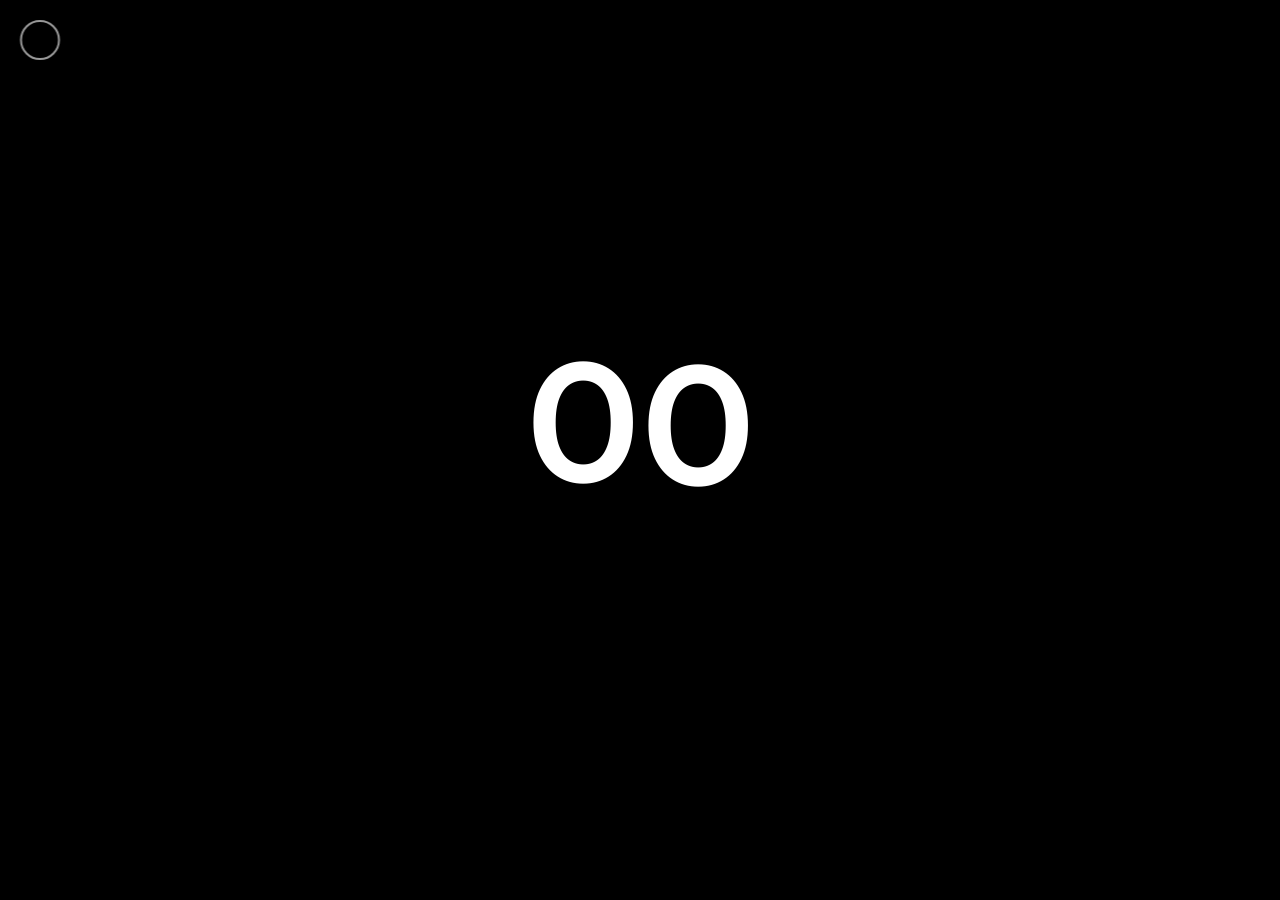
==== project01.html @ c186136f "non" ====
<!DOCTYPE html>

<html lang="en">
<head>
<!-- Google Analytics removed -->
<title data-key="page_title">Traveler's Archive</title>
<meta content="width=device-width, initial-scale=1.0" name="viewport"/>
<meta content="Archive of Swiss-Nigerian encounters from the 1930s to 1970s" name="description" data-content-key="meta_description"/>
<meta content="Centre for African Studies Basel" name="author"/>
<meta charset="utf-8">
<link href="favicon.ico" rel="icon" type="image/ico"/>
<link href="style.css" rel="stylesheet"/>
<link href="src/css/all.min.css" rel="stylesheet"/>
<link href="https://fonts.googleapis.com" rel="preconnect"/>
<link crossorigin="" href="https://fonts.gstatic.com" rel="preconnect"/>
<link href="https://fonts.googleapis.com/css2?family=Montserrat:wght@300;400;500;600;700;800;900&amp;display=swap
" rel="stylesheet"/>
</meta></head>
<body class="hidden hidden-ball smooth-scroll rounded-borders hero-below-caption" data-primary-color="#fa821d">
<main>
<!-- Preloader -->
<div class="preloader-wrap" data-centerline="Loading">
<div class="percentage-wrapper">
<div class="percentage" id="precent">
<span class="number number_2">
<span>0</span><span>1</span><span>2</span><span>3</span><span>4</span><span>5</span><span>6</span><span>7</span><span>8</span><span>9</span><span>0</span>
</span>
<span class="number number_3">
<span>0</span><span>1</span><span>2</span><span>3</span><span>4</span><span>5</span><span>6</span><span>7</span><span>8</span><span>9</span><span>0</span>
</span>
</div>
<div class="percentage-first"><span>wait, wait..</span></div>
<div class="percentage-last"><span>100</span></div>
</div>
</div>
<!--/Preloader -->
<div class="cd-index cd-main-content">
<!-- Page Content -->
<div class="dark-content" data-bgcolor="#c8c8c8" id="TravellersArchive-page-content">
<!-- Header -->
<header class="TravellersArchive-header classic-menu invert-header" data-menucolor="#0c0c0c">
<!-- Graidient -->
<div class="header-gradient"></div>
<!--/Graidient -->
<div id="header-container">
<!-- Logo -->
<div class="hide-ball" id="TravellersArchive-logo">
<a class="ajax-link" data-type="page-transition" href="index.html">
<!-- Logo intentionally left blank per project requirements -->
<img alt="" class="black-logo" src=""/>
<img alt="" class="white-logo" src=""/>
</a>
</div>
<!--/Logo -->
<!-- Navigation -->
<nav class="TravellersArchive-nav-wrapper">
<div class="nav-height">
<ul class="flexnav" data-breakpoint="1025">
<li class="menu-timeline link"><a class="ajax-link" data-type="page-transition" href="index.html"><div class="before-span"><span data-hover="Home" data-key="home">Home</span></div></a></li>
<li class="menu-timeline link"><a class="ajax-link active" data-type="page-transition" href="index-portfolio.html"><div class="before-span"><span data-hover="Projects" data-key="projects">Projects</span></div></a>
</li>
<li class="menu-timeline link"><a class="ajax-link" data-type="page-transition" href="about.html"><div class="before-span"><span data-hover="About" data-key="about">About</span></div></a></li>
<li class="menu-timeline link"><a class="ajax-link" data-type="page-transition" href="donate.html"><div class="before-span"><span data-hover="Donate" data-key="donate">Donate</span></div></a></li>
</ul>
</div>
</nav>
<!--/Navigation -->
<!-- Header Button -->
<a class="header-button ajax-link" data-type="page-transition" href="contact.html">
<div class="button-icon-link right">
<div class="icon-wrap-scale">
<div class="icon-wrap parallax-wrap">
<div class="button-icon parallax-element">
<i class="fa-solid fa-arrow-right"></i>
</div>
</div>
</div>
<div class="button-text sticky right"><span data-hover="Let's Talk" data-key="lets_talk" data-key="lets_talk">Let's Talk</span></div>
</div>
</a>
<!--/Header Button -->
<!-- Menu Burger -->
<div class="button-wrap right menu burger-lines">
<div class="icon-wrap parallax-wrap">
<div class="button-icon parallax-element">
<div id="burger-wrapper">
<div id="menu-burger">
<span></span>
<span></span>
<span></span>
</div>
</div>
</div>
</div>
<div class="button-text sticky right"><span data-hover="Menu" data-key="menu">Menu</span></div>
</div>
<!--/Menu Burger -->
</div>
</header>
<!--/Header -->
<!-- Content Scroll -->
<div id="content-scroll">
<!-- Main -->
<div id="main">
<!-- Hero Section -->
<div class="has-image autoscroll" id="hero">
<div id="hero-styles">
<div class="content-full-width parallax-scroll-caption" id="hero-caption">
<div class="inner">
<h1 class="hero-title caption-timeline"><span data-key="p_swiss_title"></span></h1>
<div class="hero-subtitle caption-timeline onload-shuffle"><span data-key="proj_swiss_archival_summary">Explore Swiss archival documents to understand cross‑cultural encounters and their contexts.</span></div>
<div class="hero-subtitle caption-timeline secondary-font"><span data-key="project_in_development_note"></span></div>
</div>
<div class="" id="hero-footer">
<div class="hero-footer-left">
<div class="button-wrap left scroll-down">
<div class="icon-wrap parallax-wrap">
<div class="button-icon parallax-element">
<i class="fa-solid fa-arrow-down"></i>
</div>
</div>
<div class="button-text sticky left"><span data-hover="Scroll to Explore" data-key="scroll_explore">Scroll to Explore</span></div>
</div>
</div>
</div>
</div>
</div>
</div>
<div class="change-header-color hero-pixels-cover parallax-scroll-image" id="hero-image-wrapper">
<div class="parallax-scroll-image" id="hero-background-layer">
<div id="hero-bg-image" style="background-image:url('src/images/traveller/image\ \(41\).png')"></div>
</div>
</div>
<!--/Hero Section -->
<!-- Main Content -->
<div id="main-content">
<div id="main-page-content">
<!-- Row -->
<div class="content-row small row_padding_top light-section" data-bgcolor="#c8c8c8">
<figure>
<a class="image-link" href="src/images/traveller/image (31).png"><img alt="Image Title" src="src/images/traveller/image (32).png"/></a>
<figcaption>Caption</figcaption>
</figure>
</div>
<!--/Row -->
<!-- Row -->
<div class="content-row small row_padding_bottom light-section text-align-center" data-bgcolor="#c8c8c8">
<hr/><hr class="destroy"/>
<p class="has-opacity" data-key="proj_swiss_archival_summary">Explore Swiss archival documents to understand cross‑cultural encounters and their contexts.</p>
<br/>
<div class="button-box has-animation" data-delay="100">
<div class="TravellersArchive-button-wrap parallax-wrap hide-ball">
<div class="Travellers' Archive-button parallax-element">
<div class="button-border rounded parallax-element-second">
<a href="https://www.behance.net/gallery/170397053/Son-of-a-Tailor" target="_blank">
<span data-hover="View Project">View Project</span>
</a>
</div>
</div>
</div>
</div>
</div>
<!--/Row -->
<!-- Row -->
<div class="content-row full light-section disable-header-gradient change-header-color" data-bgcolor="#c8c8c8">
<figure class="has-parallax">
<img alt="Image Title" src="src/images/traveller/image (33).png"/>
</figure>
</div>
<!--/Row -->
<!-- Row -->

</div>
<!--/Main Page Content -->
<!-- Project Navigation -->
<div class="pinned-nav-caption auto-trigger move-title-onload" data-next-bgcolor="#b8b6a7" id="project-nav">
<div class="next-project-wrap">
<div class="text-align-center content-full-width" id="next-project-caption">
<div class="next-caption-wrapper">
<a class="next-ajax-link-project" data-firstline="Next" data-secondline="Project" data-type="page-transition" href="project02.html"></a>
<div class="next-caption">
<div class="next-hero-title caption-timeline has-shuffle-title" data-firstline="Keep" data-secondline="Scrolling"><span>Nigerian research</span></div>
<div class="next-hero-subtitle caption-timeline secondary-font"><span>Keep Scrolling</span></div>
</div>
</div>
</div>
<div class="next-hero-progress"><span></span></div>
<div class="next-project-image-wrapper">
<div class="next-project-image next-project-image-effects">
<div class="next-project-image-bg" style="background-image:url('src/images/traveller/image\ \(20\).png')"></div>
</div>
</div>
</div>
</div>
<!--/Project Navigation -->
</div>
<!--/Main Content -->
</div>
<!--/Main -->
<!-- Footer -->
<footer class="TravellersArchive-footer hidden">
<div id="footer-container">
<div class="button-wrap left" id="backtotop">
<div class="icon-wrap parallax-wrap">
<div class="button-icon parallax-element">
<i class="fa-solid fa-angle-up"></i>
</div>
</div>
<div class="button-text sticky left"><span data-hover="Back Top" data-key="back_top">Back Top</span></div>
</div>
<div class="footer-middle">
<div class="copyright">2025 © <a class="link" href="https://www.Travellers' Archive.com/" target="_blank">Travellers' Archive</a>. All rights reserved.</div>
</div>
<div class="socials-wrap">
<div class="socials-icon"><i class="fa-solid fa-share-nodes"></i></div>
<div class="socials-text">Follow Us</div>
<ul class="socials">
<li><span class="parallax-wrap"><a class="parallax-element" href="https://www.dribbble.com/Travellers' Archive" target="_blank">Db</a></span></li>
<li><span class="parallax-wrap"><a class="parallax-element" href="https://www.twitter.com/Travellers' Archivedesign" target="_blank">Tw</a></span></li>
<li><span class="parallax-wrap"><a class="parallax-element" href="https://www.behance.com/Travellers' Archive" target="_blank">Be</a></span></li>
<li><span class="parallax-wrap"><a class="parallax-element" href="https://www.facebook.com/Travellers' Archive.ro" target="_blank">Fb</a></span></li>
<li><span class="parallax-wrap"><a class="parallax-element" href="https://www.instagram.com/Travellers' Archive.themes/">Ig</a></span></li>
</ul>
</div>
</div>
</footer>
<!--/Footer -->
</div>
<!--/Content Scroll -->
<div id="app"></div>
</div>
<!--/Page Content -->
</div>
</main>
<div class="cd-cover-layer"></div>
<div id="magic-cursor">
<div id="ball">
<div id="ball-drag-x"></div>
<div id="ball-drag-y"></div>
<div id="ball-loader"></div>
</div>
</div>
<div id="clone-image">
<div class="hero-translate"></div>
</div>
<div id="rotate-device"></div>
<script src="src/js/jquery.min.js"></script>
<script src="https://cdnjs.cloudflare.com/ajax/libs/gsap/3.11.4/gsap.min.js"></script>
<script src="https://cdnjs.cloudflare.com/ajax/libs/gsap/3.11.4/ScrollTrigger.min.js"></script>
<script src="https://cdnjs.cloudflare.com/ajax/libs/gsap/3.11.4/Flip.min.js"></script>
<script src="https://cdnjs.cloudflare.com/ajax/libs/three.js/r128/three.min.js"></script>
<script src="https://cdnjs.cloudflare.com/ajax/libs/jquery.imagesloaded/5.0.0/imagesloaded.pkgd.min.js"></script>
<script src="https://cdnjs.cloudflare.com/ajax/libs/smooth-scrollbar/8.4.0/smooth-scrollbar.js"></script>
<script async defer src="https://maps.googleapis.com/maps/api/js?key=AIzaSyCpK1sWi3J3EbUOkF_K4-UHzi285HyFX5M&loading=async"></script>
<script src="src/js/Traveller.js"></script>
<script src="src/js/plugins.js"></script>
<script src="src/js/common.js"></script>
<script src="src/js/contact.js"></script>
<script src="src/js/scripts.js"></script>
<script src="src/js/lang.js"></script>
</body>
</html>
---- style.css ----
/*------------------------------------------------------------------
Project:    Travellers' Archive - Creative Portfolio Template
Version:    1.0
Last change:    28/01/2025
Assigned to:    www.Travellers' Archive.com 
Primary use:    Showcase Portfolio 
-------------------------------------------------------------------*/

@import url("./src/css/content.css");
@import url("./src/css/showcase.css");
@import url("./src/css/portfolio.css");
@import url("./src/css/shortcodes.css");
@import url("./src/css/assets.css");
/*------------------------------------------------------------------

01. General Styles
02. Magic Cursor
03. Page Preloader
04. Header Elements
05. Main Content 
06. Footer Elements
07. Responsive Media Querries

-------------------------------------------------------------------*/

    
/*--------------------------------------------------
    01. General Settings
---------------------------------------------------*/

    html,body{
        font-family: 'Montserrat', sans-serif;
        font-weight: 400;
        font-size: clamp(14px, 0.6vw + 0.75rem, 16px);
        height:100%;
        width:100%;
        color:#777;
        background-color:#000;
        letter-spacing:-0.15px;
        user-select: none; /* supported by Chrome and Opera */
        -webkit-user-select: none; /* Safari */
        -khtml-user-select: none; /* Konqueror HTML */
        -moz-user-select: none; /* Firefox */
        -ms-user-select: none; /* Internet Explorer/Edge */        
    }

html,body {
  scroll-behavior: smooth;
}

:root {
    scroll-behavior: smooth;
}
    
    
    html {
        box-sizing: border-box;
        margin-right: 0px!important;
        
    }
    
    body {
        
        -webkit-transition: opacity 0.2s ease-in-out 0.2s;
        transition: opacity 0.2s ease-in-out 0.2s;
    }
    
    body.smooth-scroll {
        overflow:hidden;
    }
    
    body.has-slider {
        overflow:hidden;
    }
    
    body.hidden {
        opacity:0;
    }
    
    .secondary-font {
        font-family:"Montserrat", sans-serif;
        font-style: normal;
        font-weight:400;
    }
    
    html, body, div, span, applet, object, iframe, h1, h2, h3, h4, h5, h6, p, blockquote, pre, a, abbr, acronym, address, big, cite, code, del, dfn, em, font, ins, kbd, q, s, samp, small, strike, strong, sub, sup, tt, var, dl, dt, dd, ol, ul, li, fieldset, form, label, legend, table, caption, tbody, tfoot, thead, tr, th, td {
        border: 0;
        margin: 0;
        outline: 0;
        padding: 0;
        vertical-align: baseline;
    }
    
    article,
    aside,
    details,
    figcaption,
    footer,
    header,
    hgroup,
    nav,
    section {
        display: block;
    }
    
    audio {
        display: inline-block;
        max-width: 100%;
    }    
    
    address {
        font-style: italic;
        margin-bottom: 24px;
    }
    
    abbr[title] {
        border-bottom: 1px dotted #2b2b2b;
        cursor: help;
    }
    
    b,
    strong {
        font-weight: 600;
        color:#000;
    }
    
    .light-content b, .light-content strong, .dark-section b, .dark-section strong {
        font-weight: 600;
        color:#fff;
    }
    
    .light-content .light-section b, .light-content .light-section strong {
        font-weight: 600;
        color:#000;
    }
    
    cite,
    dfn,    
    i {
        font-style: italic;
    }
    
    em {
        font-family:"Montserrat", sans-serif;
        font-style: normal;
        font-weight:400;
        font-size:110%;
    }
    
    mark, ins {
        background: none repeat scroll 0 0 #000;
        text-decoration: none;
        color: #fff;
        padding: 2px 8px;
        display: inline-block;
        border-radius: 2px;
    }
    
    .light-content mark, .light-content ins, .dark-section mark, .dark-section ins {
        background: none repeat scroll 0 0 #fff;
        color:#000;
    }
    
    .light-content .light-section mark, .light-content .light-section ins {
        background: none repeat scroll 0 0 #111;
        color:#fff;
    }
    
    code,
    kbd,
    tt,
    var,
    samp,
    pre {
        font-family: monospace, sans-serif;
        font-size: 15px;
        -webkit-hyphens: none;
        -moz-hyphens:    none;
        -ms-hyphens:     none;
        hyphens:         none;
        line-height: 1.6;
        color:#000;
    }
    
    pre {
        -webkit-box-sizing: border-box;
        -moz-box-sizing:    border-box;
        box-sizing:         border-box;
        margin-bottom: 24px;
        max-width: 100%;
        overflow: auto;
        padding: 12px;
        white-space: pre;
        white-space: pre-wrap;
        word-wrap: break-word;
        background-color:rgba(0,0,0,0.05);
    }
    
    .light-content pre, .dark-section pre {
        background-color:rgba(255,255,255,0.05);
        color:#fff;
    }
    
    .light-content .light-section pre {
        background-color:rgba(0,0,0,0.05);
        color:#000;
    }
    
    blockquote,
    q {
        -webkit-hyphens: none;
        -moz-hyphens:    none;
        -ms-hyphens:     none;
        hyphens:         none;
        quotes: none;
    }
    
    blockquote:before,
    blockquote:after,
    q:before,
    q:after {
        content: "";
        content: none;
    }
    
    blockquote {
        color: #000;
        line-height: 1.6;
        font-size: 1.5rem;
        margin-bottom: 2.1875rem;
        font-weight: 500;
        padding-left: 3.5rem;
        margin: 0 0 1.5625rem;
        position:relative;
    }
    
    .light-content blockquote, .dark-section blockquote {
        color: #fff;
    }
    
    .light-content .light-section blockquote {
        color: #000;
    }
    
    blockquote::before {
        content: "\275D";
        position: absolute;
        left: 0;
        top: 5px;
        line-height: 1;
        font-size: 3rem;
        font-weight: 500;
    }
    
    blockquote cite,
    blockquote small {
        color: #2b2b2b;
        font-size: 16px;
        font-weight: 400;
        line-height: 1.5;
    }
    
    .light-content blockquote cite, .light-content blockquote small {
        color:#fff;
    }
    
    blockquote em,
    blockquote i,
    blockquote cite {
        font-style: normal;
    }
    
    blockquote strong,
    blockquote b {
        font-weight: 600;
    }
    
    small {
        font-size: smaller;
    }
    
    big {
        font-size: 125%;
    }
    
    sup,
    sub {
        font-size: 75%;
        height: 0;
        line-height: 0;
        position: relative;
        vertical-align: baseline;
    }
    
    sup {
        bottom: 1ex;
    }
    
    sub {
        top: .5ex;
    }
    
    dl {
        margin-bottom: 24px;
    }
    
    dd {
        margin-bottom: 24px;
    }
    
    ul,
    ol {
        list-style: none;
        margin: 0 0 24px 20px;
    }
    
    ul,
    ol {
        list-style: none;
        margin:20px 0 25px 20px;
    }
    
    ul {
        list-style: disc;
    }
    
    ol {
        list-style: decimal;
    }
    
    li > ul,
    li > ol {
        margin: 20px 0px 15px 25px;
    }
    
    li {
        line-height: 20px;
        color:#444;
        margin-bottom:25px;
    }
    
    .light-content li, .dark-section li {
        color: #ccc;
    }
    
    .light-content .light-section li {
        color: #444;
    }
    
    figure {
        margin:0;
        position:relative;
        display: block;
    }
    
    figure.has-parallax {        
        overflow:hidden;
    }
    
    .full figure.has-parallax {        
        overflow:hidden;
        height:100vh;
    }
    
    figure img {
        max-width:100%;
    }
    
    .has-parallax-content > img, .has-parallax > img {
        width:100%;
        height: 100%;
        position:absolute;
        display:block;
        object-position: center; 
        object-fit: cover;
    }
    
    figcaption {
        background-color: rgba(0,0,0,0.3);
        bottom: 0px;
        color: #fff;
        font-weight:400;
        font-size: 10px;
        padding: 5px 10px;
        position: absolute;
        right: 0px;
        z-index: 10;
        border-radius:0;
    }
    
    fieldset {
        border: 1px solid rgba(0, 0, 0, 0.1);
        margin: 0 0 24px;
        padding: 0;
    }
    
    legend {
        white-space: normal;
    }
    
    button,    input {
        line-height: normal;
    }
    
    input,
    textarea {
        background-image: -webkit-linear-gradient(hsla(0,0%,100%,0), hsla(0,0%,100%,0)); /* Removing the inner shadow, rounded corners on iOS inputs */
    }
    
    button, html input[type="button"], input[type="reset"], input[type="submit"] {
        cursor: pointer;
    }
    
    button[disabled],
    input[disabled] {
        cursor: default;
    }
    
    input[type="checkbox"],
    input[type="radio"] {
        padding: 0;
    }
    
    input[type="search"] {
        -webkit-appearance: textfield;
    }
    
    input[type="search"]::-webkit-search-decoration {
        -webkit-appearance: none;
    }
    
    button::-moz-focus-inner, input::-moz-focus-inner {
        border: 0;
        padding: 0;
    }
    
    textarea {
        overflow: auto;
        vertical-align: top;
    }
    
    table {
        border-collapse: separate;
        border-spacing: 0;
        border-width: 1px 0 0 1px;
        margin-bottom: 24px;    
        width: 100%;
        color:#444;
    }
    
    thead, .light-content .light-section thead {
        background-color:rgba(0,0,0,1);
        color:#fff;
    }
    
    .light-content thead, .dark-section thead {
        background-color:rgba(255,255,255,1);
    }
    
    thead tr, .light-content .light-section thead tr {
        color:#fff;
    }
    
    .light-content thead tr, .dark-section thead tr {
        color:#000;
    }
    
    tr, .light-content .light-section tr {
        color:#444;
    }
    
    .light-content tr, .dark-section tr{
        color:#CCC;
    }
    
    tr:nth-child(2n), .light-content .light-section tr:nth-child(2n) {
        background-color:rgba(0,0,0,0.05);
    }
    
    .light-content tr:nth-child(2n), .dark-section tr:nth-child(2n){
        background-color:rgba(255,255,255,0.1);
    }
    
    caption, th, td {
        font-weight: normal;
        text-align: left;
    }
    
    th {
        border-width: 0 1px 1px 0;
        padding: 10px;
    }
    
    td {
        border-width: 0 1px 1px 0;
        padding: 10px;
    }
    
    del {
        color: #767676;
    }
    
    hr {
        border: 0;
        height: 28px;
        width:100%;
        float:none;
        margin:0;
        display:inline-block;
        opacity: 1!important;
        -webkit-transition: translateY(0px)!important;
        transform: translateY(0px)!important;
    }
    
    hr.animated-line {
        height:1px;        
        padding-top:20px;
        padding-bottom:20px;
    }
    
    hr.animated-line:before {
        content: ""; 
        display: block; 
        width:0;
        height:1px;
        background:rgba(0,0,0,0.1);
    }
    
    .light-content hr.animated-line:before, .dark-section hr.animated-line:before {
        background:rgba(255,255,255,0.15);
    }
    
    .light-content .light-section hr.animated-line:before {
        background:rgba(0,0,0,0.1);
    }
    
    hr.animated.animated-line:before {
        width:100%;
        -webkit-transition: width 0.7s ease-in-out 0.1s;
        transition: width 0.7s ease-in-out 0.1s;
    }
    
    hr:after {
        clear: both;
        content: " ";
        display: block;
        height: 0;
        visibility: hidden;
    }
    
    ::selection {
        background: #000;
        color: #fff;
        text-shadow: none;
    }
    
    ::-moz-selection {
        background: #000;
        color: #fff;
        text-shadow: none;
    }
    
    img {
        border: 0 none;
        max-width: 100%;
        vertical-align: middle;
        height:auto;
    }
        
    h1, h2, h3, h4, h5, h6 {        
        font-family:inherit;
        font-weight:600;
        color:#000;
        margin-bottom:20px;
        letter-spacing:-0.1vw;
    }
    
    .big-title {
        font-weight:600;
        font-size: calc((1rem + 12vw) / 2);
        line-height: calc((1rem + 14vw) / 2);
        letter-spacing:-0.2vw;
    }    
    
    h1{
        font-size: calc(1rem + 4vw);
        line-height: calc(1rem + 4vw);
    }
    
    h2{
        font-size: calc(1rem + 3vw);
        line-height: calc(1rem + 3.5vw);
    }
    
    h3{
        font-size: calc(1rem + 2vw);
        line-height: calc(1rem + 2.5vw);
    }
    
    h4{
        font-size: calc(1rem + 1vw);
        line-height: calc(1rem + 1.6vw);
        letter-spacing:-0.05vw;
    }
    
    h5{
        font-size: calc(1rem + 0.6vw);
        line-height: calc(1rem + 1.5vw);
        font-weight:500;
        letter-spacing:-0.04vw;
    }
    
    h6 {
        font-size: 16px;
        line-height: 28px;
        font-weight:400;
        letter-spacing:-0.03vw;
    }
    
    h6.has-icon {
        padding-left: 20px;
        box-sizing: border-box;
        display: inline-block;
        width: auto;
        position: relative;
    }
    
    h6.has-icon::before {
        font: var(--fa-font-solid);
        content: "\f101";
        font-size: 12px;
        line-height: inherit;
        text-align: left;
        position: absolute;
        left: 0;
    }
    
    .no-margins {
        margin:0;
    }
    
    .light-content h1, .light-content h2, .light-content h3, .light-content h4, .light-content h5, .light-content h6, .dark-section h1, .dark-section h2, .dark-section h3, .dark-section h4, .dark-section h5, .dark-section h6 {
        color: #fff;
    }
    
    .light-content .light-section h1, .light-content .light-section h2, .light-content .light-section h3, .light-content .light-section h4, .light-content .light-section h5, .light-content .light-section h6 {
        color: #000;
    }
    
    p {
        font-size: 16px;
        line-height: 26px;
        font-weight:400;
        margin-bottom: 10px;
        color:#000;        
    }
    
    .light-content p, .dark-section p {
        color:#fff;
    }
    
    .light-content .light-section p {
        color:#000;
    }
    
    .bigger {
        font-size: 22px;
        line-height: 32px;
        font-weight:500;
    }
    
    .smaller {
        font-size: 14px;
        line-height: 24px;
    }
    
    .container {
        max-width:1280px;
        width:100%;
        margin:0 auto;
        box-sizing:border-box;
    }
    
    .container::after {
        clear: both;
        content: " ";
        display: table;
    }
    
    a:hover, a:active {
      outline: 0;
      color: #000;
    }
    
    a, .light-content .light-section a {
        text-decoration: none;
        color: #000;
        outline: 0;
    }
    
    .light-content a, .dark-section a, .white-header a {
        color: #fff;
    }
    
    .light-content .white-header a { 
        color:#000;        
    }
    
    a:hover {
        text-decoration:none;
    }
    
    .one_half {
        width: 48%!important;
    }    

    .one_third {
        width: 30.6%!important;
    }    

    .one_fourth {
        width: 22%!important;
    }    

    .one_fifth {
        width: 16.8%!important;
    }    

    .one_sixth {
        width: 13.33%!important;
    }    

    .two_fifth {
        width: 37.6%!important;
    }    

    .two_fourth {
        width: 48%!important;
    }        

    .two_third {
        width: 65.33%!important;
    }    

    .three_fifth {
        width: 58.4%!important;
    }    

    .three_fourth {
        width: 74%!important;
    }    

    .four_fifth {
        width: 79.2%!important;
    }    

    .five_sixth {
        width: 82.67%!important;
    }    

    .one_half, .one_third, .two_third, .three_fourth, .one_fourth, .two_fourth, .one_fifth, .two_fifth, .three_fifth, .four_fifth, .one_sixth, .five_sixth {
        float: left!important;
        margin-bottom: 1px!important;
        margin-right: 4%!important;
        position: relative!important;
    }

    .last {
        margin-right:0px!important;
    }
    
    .text-align-left {
        text-align:left;
    }
    
    .text-align-center {
        text-align:center;
    }
    
    .text-align-right {
        text-align:right;
    }
    
    .outer {
        display:table;
        width:100%;
        height:100%;
    }
    
    .inner {
        display:table-cell;
        vertical-align:middle;
        -webkit-box-sizing:border-box;
        -moz-box-sizing:border-box;
        box-sizing:border-box;
    }
    
    .light-section-wrapper, .dark-section-wrapper {
        margin-left: calc(50% - 50vw)!important;
        margin-right: calc(50% - 50vw)!important;
        max-width: 1000%!important;
        width: 100vw!important;
    }
    
    .light-section-container, .dark-section-container {
        position: relative;
        box-sizing: border-box;
        width: 100%;
        margin: 0 auto;
    }
    
    .content-row {
        position:relative;
        width:100%;
        margin:0 auto;
        z-index:1;
        opacity:1;
        box-sizing:border-box;
    }
    
    .clip-effects {
        overflow:hidden;
        clip-path: inset(4% 10% round 40px);
    }
    
    .content-row::after {
        clear: both;
        content: " ";
        display: table;
    }
    
    .small {
        max-width:820px;
        width:100%;
        margin:0 auto;
    }
    
    .large {
        max-width:1380px;
        width:100%;
        margin:0 auto;
    }
    
    .full {
        margin-left: calc(50% - 50vw)!important;
        margin-right: calc(50% - 50vw)!important;
        max-width: 1000%!important;
        width: 100vw!important;
    }
    
    .row_padding_top {
        padding-top:9vw;
    }
    
    .row_padding_bottom {
        padding-bottom:9vw;
    }
    
    .row_padding_left {
        padding-left:80px;
    }
    
    .row_padding_right {
        padding-right:80px;
    }
    
    .row_padding_all {
        padding-top: 4vw;
        padding-bottom: 4vw;
        padding-left: 80px;
        padding-right: 80px;
    }
    
    #rotate-device {
        width:100%;
        height:100%;
        position:fixed;
        z-index:1000;
        top:0;
        left:0;
        background-color:#0f1010;
        background-image:url(images/rotate.png);
        background-size:100px 100px;
        background-position:center;
        background-repeat:no-repeat;
        display:none;
    }
    
    i.arrow-icon {
        border: solid #000;
        border-width: 0px 3px 3px 0px;
        box-sizing:border-box;
        display: block;
        position:relative;
        top:0px;
        left:0px;
        height:20px;
        width:20px;
    }
    
    .light-content i.arrow-icon, .dark-content .item i.arrow-icon {
        border: solid #fff;
        border-width: 0px 3px 3px 0px;
    }
    
    .light-content .change-header i.arrow-icon, .dark-content .change-header i.arrow-icon {
        border: solid #000;
        border-width: 0px 3px 3px 0px;
    }
    
    i.arrow-icon::after {
        content: "";
        position: absolute;
        width: 28px;
        height: 3px;
        top: 7px;
        left: -6px;
        background-color: currentColor;
        transform: rotate(45deg);
        -webkit-transform: rotate(45deg);
    }
    
    .light-content i.arrow-icon:after, .light-content .change-header i.arrow-icon::after, .dark-content .item i.arrow-icon::after {
        background-color:currentColor;
    }
    
    .light-content .change-header i.arrow-icon::after, .dark-content .change-header i.arrow-icon::after {
        background-color: currentColor;
    }
    
    i.arrow-icon-down {
        border: solid currentColor;
        border-width: 0px 2px 2px 0px;
        box-sizing:border-box;
        display: block;
        position:relative;
        top:14px;
        left:14px;
        height: 12px !important;
        width: 12px !important;
        line-height: 12px !important;
    }
    
    i.arrow-icon-down.left {
        transform: rotate(135deg);
        -webkit-transform: rotate(135deg);
    }
    
    i.arrow-icon-down::after {
        content: "";
        position: absolute;
        width: 16px;
        height: 2px;
        top: 4px;
        left: -3px;
        background-color: currentColor;
        transform: rotate(45deg);
        -webkit-transform: rotate(45deg);
        
    }
    
    .light-content i.arrow-icon-down {
        border: solid currentColor;
        border-width: 0px 2px 2px 0px;
    }
    
    .light-content i.arrow-icon-down::after {
        background-color: currentColor;
    }
    
    i.arrow-icon-up {
        border: solid currentColor;
        border-width:  2px 2px 0px 0px;
        box-sizing:border-box;
        display: block;
        position:relative;
        top:14px;
        left:14px;
        height: 12px !important;
        width: 12px !important;
        line-height: 12px !important;
    }    
    
    i.arrow-icon-up.right {
        transform: rotate(45deg);
        -webkit-transform: rotate(45deg);
    }    
    
    i.arrow-icon-up::after {
        content: "";
        position: absolute;
        width: 16px;
        height: 2px;
        top: 4px;
        left: -3px;
        background-color: currentColor;
        transform: rotate(-45deg);
        -webkit-transform: rotate(-45deg);
    }
    
    .light-content i.arrow-icon-up {
        border: solid currentColor;
        border-width:  2px 2px 0px 0px;
    }
    
    .light-content i.arrow-icon-up::after {
        background-color: currentColor;
    }
    
    .button-wrap.no-events {
        pointer-events:none;
    }

/*--------------------------------------------------
    02. Magic Cursor
---------------------------------------------------*/    
    
    
    #magic-cursor {
      position: absolute;
      left:0;
      top:0;
      width: 40px;
      height: 40px;
      pointer-events: none;
      z-index:10000;
      -webkit-transition: opacity 0.2s ease-in-out 0.5s;
        transition: opacity 0.2s ease-in-out 0.5s;
    }
    
    .hidden-ball #magic-cursor {
        opacity:0!important;
        visibility:hidden;
    }
    
    #ball {
        position: fixed;
        width: 80px;
        height: 80px;
        border: 4px solid #999999;
        border-radius: 50%;
        pointer-events: none;
        opacity:1;
        box-sizing:border-box;
         -webkit-transform: scale(0.5);
        transform: scale(0.5);    
    }
    
    .light-content #ball, #ball.over-movie,  .light-content #ball.with-icon {
        border: 4px solid #999999;
        border-color:#999999;
    }
    
    #ball.with-blur {
        -webkit-backdrop-filter: blur(5px);
        backdrop-filter: blur(5px);
        -webkit-transform: translate3d(0, 0, 0);
        transform: translate3d(0, 0, 0);        
    }
    
    #ball:before {
        font: var(--fa-font-solid);
        content: "\f106";
        font-size:14px;
        width:8px;
        height:16px;
        line-height:16px;
        text-align:center;
        position:absolute;
        left: 32px;
        top: -42px;
        color:#999;
        opacity:0;
        transform: translateY(-20px);
        -webkit-transform: translateY(-20px);
        transition: all 0.15s cubic-bezier(0.215, 0.61, 0.355, 1) 0s;
    }
    
    .light-content #ball:before {
        color:#999;
    }
    
    #ball::after {
        font: var(--fa-font-solid);
        content: "\f107";
        font-size: 14px;
        width: 8px;
        height: 16px;
        line-height: 16px;
        text-align: center;
        position: absolute;
        left: 32px;
        top: 100px;
        color: #999;
        opacity:0;
        transform: translateY(20px);
        -webkit-transform: translateY(20px);
        transition: all 0.15s cubic-bezier(0.215, 0.61, 0.355, 1) 0s;
    }
    
    .light-content #ball:before, .light-content #ball:after {
        color:#999;
    }
    
    .scale-up #ball:before, .scale-drag-horizontal #ball:before {
        opacity:1;
        transform: translateY(0px);
        -webkit-transform: translateY(0px);
        transition: all 0.3s cubic-bezier(0.215, 0.61, 0.355, 1) 0s;
    }
    
    .scale-drag-horizontal #ball:before {
        color: #fff;
    }
    
    .scale-up #ball:after, .scale-drag-horizontal #ball:after {
        opacity:1;
        transform: translateY(0px);
        -webkit-transform: translateY(0px);
        transition: all 0.3s cubic-bezier(0.215, 0.61, 0.355, 1) 0s;
    }
    
    .scale-drag-horizontal #ball:after {
        color: #fff;
    }
    
    .scale-up.scale-none #ball:before, .scale-up.scale-none #ball:after {
        opacity:0;
    }
    
    #ball-drag-x {
        position: absolute;
        width: 72px;
        height: 72px;
        pointer-events: none;
        opacity:1;
        box-sizing:border-box;    
    }
    
    #ball-drag-x::before {
        font: var(--fa-font-solid);
        content: "\f053";
        font-size: 16px;
        width: 8px;
        height: 16px;
        line-height: 16px;
        text-align: center;
        position: absolute;
        left: -37px;
        top: 29px;
        color: #fff;
        opacity: 0;
        transform: translateX(20px);
        -webkit-transform: translateX(20px);
        transition: all 0.2s cubic-bezier(0.215, 0.61, 0.355, 1) 0s;
    }
    
    .light-content #ball-drag-x:before {
        color:#000;
    }
    
    #ball-drag-x::after {
        font: var(--fa-font-solid);
        content: "\f054";
        font-size: 16px;
        width: 8px;
        height: 16px;
        line-height: 16px;
        text-align: center;
        position: absolute;
        right: -40px;
        left: auto;
        top: 29px;
        color: #fff;
        opacity: 0;
        transform: translateX(-20px);
        -webkit-transform: translateX(-20px);
        transition: all 0.2s cubic-bezier(0.215, 0.61, 0.355, 1) 0s;
    }
    
    .light-content #ball-drag-x:before, .light-content #ball-drag-x:after {
        color:#000;
    }
    
    .drag-cursor-white #ball-drag-x:before, .drag-cursor-white #ball-drag-x:after {
        color:#000;
    }
    
    .drag-cursor-black #ball-drag-x:before, .drag-cursor-black #ball-drag-x:after {
        color:#fff;
    }
    
    .scale-drag-x #ball-drag-x:before {
        opacity:1;
        transform: translateX(52px);
        -webkit-transform: translateX(52px);
        transition: all 0.2s cubic-bezier(0.215, 0.61, 0.355, 1) 0s;
    }
    
    .scale-drag-x #ball-drag-x:after {
        opacity:1;
        transform: translateX(-52px);
        -webkit-transform: translateX(-52px);
        transition: all 0.2s cubic-bezier(0.215, 0.61, 0.355, 1) 0s;
    }
    
    .scale-up.scale-drag #ball-drag-x:before, .scale-up.scale-drag #ball-drag-x:after {
        opacity:0;
    }
    
    #ball-drag-y {
        position: absolute;
        width: 72px;
        height: 72px;
        pointer-events: none;
        opacity:1;
        box-sizing:border-box;    
    }
    
    #ball-drag-y:before {
        font: var(--fa-font-solid);
        content: "\f077";
        font-size:16px;
        width:8px;
        height:16px;
        line-height:16px;
        text-align:center;
        position:absolute;
        left: 30px;
        top: -44px;
        color:#fff;
        opacity:0;
        transform: translateY(40px);
        -webkit-transform: translateY(40px);
        transition: all 0.1s cubic-bezier(0.215, 0.61, 0.355, 1) 0s;
    }
    
    .light-content #ball-drag-y:before {
        color:#000;
    }
    
    .scale-drag-y #ball-drag-y:before {
        opacity:1;
        transform: translateY(52px);
        -webkit-transform: translateY(52px);
        transition: all 0.1s cubic-bezier(0.215, 0.61, 0.355, 1) 0s;
    }
    
    #ball-drag-y::after {
        font: var(--fa-font-solid);
        content: "\f078";
        font-size: 16px;
        width: 8px;
        height: 16px;
        line-height: 16px;
        text-align: center;
        position: absolute;
        left: 30px;
        top: 100px;
        color: #fff;
        opacity:0;
        transform: translateY(-40px);
        -webkit-transform: translateY(-40px);
        transition: all 0.1s cubic-bezier(0.215, 0.61, 0.355, 1) 0s;
    }
    
    .light-content #ball-drag-y:after {
        color:#000;
    }
    
    .scale-drag-y #ball-drag-y:after {
        opacity:1;
        transform: translateY(-52px);
        -webkit-transform: translateY(-52px);
        transition: all 0.1s cubic-bezier(0.215, 0.61, 0.355, 1) 0s;
    }
    
    .scale-up.scale-drag #ball-drag-y:before, .scale-up.scale-drag #ball-drag-y:after {
        opacity:0;
    }
    
    #ball i {
        color:#fff;
        width:76px;
        height:80px;
        line-height:78px;
        text-align:center;
        font-size:14px;
        display:block;
        opacity:1;
        transition: all 0.2s cubic-bezier(0.215, 0.61, 0.355, 1) 0s;
    }
    
    #ball {
        display:flex;
        flex-direction: column;
        justify-content: center;
    }
    
    #ball p {
        color:#fff;
        width:auto;
        height:16px;
        line-height:16px;
        padding-top:0px;
        padding-left:0px;
        box-sizing:border-box;
        margin:0 auto;
        margin-bottom:0;
        text-align:center;
        font-size:10px;
        font-weight: 500;
        display:flex;
        flex-direction: column;
        align-self: center;
        opacity:1;
        position:relative;
        transition: all 0.2s cubic-bezier(0.215, 0.61, 0.355, 1) 0s;
    }
    
    .light-content #ball p {
        color:#fff;
    }
    
    #ball p.center-first::before {
        content:"[";
        font-size:12px;
        font-weight: 500;
        position:absolute;
        height:20px;
        top:calc(50% - 10px);
        left:-8px;
        line-height:20px;
    }
    
    #ball p.center-first::after {
        content:"]";
        font-size:12px;
        font-weight: 500;
        position:absolute;
        height:20px;
        top:calc(50% - 10px);
        right:-8px;
        line-height:20px;
    }
    
    .light-content #ball i, #ball.over-movie i, .light-content #ball.with-icon i {
        color:#fff;
    }
    
    .drag-cursor-white #ball i, .drag-cursor-white #ball.with-icon i {
        color:#000;
    }
    
    .drag-cursor-black #ball i, .drag-cursor-black #ball.with-icon i {
        color:#fff;
    }
    
    .light-content #ball.with-icon.dark-icon i {
        color:#000;
    }
    
    .scale-up #ball i {
        opacity:0;
        transition: all 0.2s cubic-bezier(0.215, 0.61, 0.355, 1) 0s;
    }
    
    #ball.with-icon i {
        width:76px;
    }
    
    #ball.with-icon i:nth-child(2) {
        display:none;
    }
    
    #ball.close-icon i {
        width:75px;
        height:76px;
        font-size:14px;
    }
    
    #ball.over-movie i.fa-play, #ball.over-movie.pause-movie i.fa-pause {
        display:block;
    }
    
    #ball.over-movie i.fa-pause, #ball.over-movie.pause-movie i.fa-play {
        display:none;
    }
    
    #ball-loader {
        width: 100px;
        height: 100px;
        position:absolute;
        left:0;
        top:0;
        background-color: transparent;
        border-right: 4px solid transparent;
        border-bottom: 4px solid #999999;
        border-left: 4px solid transparent;
        border-top: 4px solid transparent;
        border-radius: 50%;
        box-sizing: border-box;
        opacity:0;
        -webkit-transform: translate(-14px, -14px) rotate(0deg);
        transform: translate(-14px, -14px) rotate(0deg);
        -webkit-animation: rotating 0.8s ease-in-out infinite;
        animation: rotating 0.8s ease-in-out infinite;
        -webkit-transition: opacity 0s ease-in-out 0s;
        transition: opacity 0s ease-in-out 0s;
    }
    
    .light-content #ball-loader { 
        border-bottom: 4px solid #999999;
    }
    
    .show-loader #ball-loader {
        opacity:1;
        -webkit-transition: opacity 0.2s ease-in-out 0s;
        transition: opacity 0.2s ease-in-out 0s;
    }
    
    @keyframes rotating {
      0% {
        -webkit-transform: translate(-14px, -14px) rotate(0deg);
        transform: translate(-14px, -14px) rotate(0deg);
      }
      
      95% {
        -webkit-transform:  translate(-14px, -14px) rotate(350deg);
        transform:  translate(-14px, -14px) rotate(350deg);
      }
      
      100% {
        -webkit-transform:  translate(-14px, -14px) rotate(360deg);
        transform:  translate(-14px, -14px) rotate(360deg);
      }
    }
    
    .show-loader a, .show-loader .TravellersArchive-nav-wrapper, .scale-up a, .scale-up .hide-ball, scale-up .link, .scale-up .button-wrap, .scale-up #burger-wrapper, .scale-up .disable-drag, .scale-drag a, .scale-drag .move-title {
        pointer-events:none!important;
    }
    
    .disable-cursor #magic-cursor {
        display:none;
    }
    
    #ball i.arrow-icon {
        border: solid #fff;
        border-width: 3px 3px 0px 0px;
        box-sizing:border-box;
        display: block;
        position:absolute;
        top:28px;
        left:30px;
        height:20px;
        width:20px;
    }
    
    .light-content #ball i.arrow-icon {
        border: solid #fff;
        border-width: 3px 3px 0px 0px;
    }
    
    #ball i.arrow-icon:after {
        content:"";
        position:absolute;
        width:30px;
        height:3px;
        top:8px;
        left:-8px;
        background-color:#fff;
        transform: rotate(-45deg);
        -webkit-transform: rotate(-45deg);
    }
    
    .light-content #ball i.arrow-icon:after {
        background-color:#fff;
    }
    
    #ball.color-cursor p, #ball.color-cursor i , #ball.color-cursor #ball-drag-x::before, #ball.color-cursor #ball-drag-x::after {
        color:currentColor!important;
    }
    
    
/*--------------------------------------------------
    03. Page Preloader
---------------------------------------------------*/    
    
    .disable-ajaxload .preloader-wrap {
        display:none;
    }
    
    .preloader-wrap {
        width: 100%;
        height:100%;
        position: fixed;
        top: 0; 
        bottom: 0;
        background: #000;
        z-index : 1800;
        text-align:center;
        display: flex;
        justify-content: center;
        align-items: center;
        flex-direction:column;
    }
    
    .preloader-wrap .outer {
        padding: 0px;
        box-sizing:border-box;
    }
    
    .preloader-wrap .inner {
        vertical-align:middle;
        box-sizing:border-box;
    }
    
    .percentage-wrapper {
        position:relative;
        display:block;
        text-align:center;
        width:100%;
        height: auto;
        z-index:10;
        box-sizing:border-box;
        padding:60px 0;
        overflow:hidden;
        mask-image: linear-gradient(180deg, transparent 5%, #000 15%, #000 85%, transparent 95%);
        -webkit-mask-image: linear-gradient(180deg, transparent 5%, #000 15%, #000 85%, transparent 95%);
    }
    
    .percentage {
        font-size: calc(1rem + 12vw);
        line-height: calc(1rem + 11vw);
        font-weight: 600;
        width:auto;
        height: calc(1rem + 11vw);
        color:#fff;        
        display: flex;
        justify-content: center;
        overflow:hidden;        
    }
    
    .percentage .number {
        display:block;
        text-align:center;
    }
    
    .percentage .number:first-child {
        display:block;
        text-align:right;
    }
    
    .percentage .number span {
        display:block;
    }
    
    .percentage-first {
        height: calc(1rem + 1.6vw);
        font-size: calc(1rem + 1vw);
        line-height: calc(1rem + 1.6vw);
        font-weight: 600;
        color:rgba(255,255,255,1);
        margin-top:10px;
        overflow:hidden;
    }
    
    .percentage-first span {
        position:relative;
        display:block;
        transform: translateY(100%);
        -webkit-transform: translateY(100%);
    }
    
    .percentage-last {
        position:absolute;
        width:100%;
        height: 100%;
        font-size: calc(1rem + 4vw);
        line-height: inherit;
        font-weight: 600;
        color:rgba(255,255,255,1);
        text-align:center;
        margin-top:10px;
        overflow:hidden;
        top:0;
        display: flex;
        justify-content: center;
        align-items: center;
    }
    
    .percentage-last span {
        position:relative;
        display:block;
        transform: translateY(200%);
        -webkit-transform: translateY(200%);
        opacity: 0;    
    }
    
    .trackbar {
        width: 100%;
        height: auto;
        margin: 0 auto;
        display: flex;
        position: relative;
        padding: 0 80px;
        box-sizing:border-box;
        opacity: 1;        
    }
    
    .loadbar {
        width: 300px;
        height: 50px;
        left: 0;
        right:0;
        margin: 0 auto;
        overflow: hidden;
        z-index:0;
        transform-origin:  center center;
        display: flex;
        justify-content: space-between;
    }
    
    .loadbar-inner {
        width: 100%;
        height: 100%;
        background: #000;
        position: absolute;
        top: 0px;
        left: auto;
        right: auto;
        overflow: hidden;
        z-index:20;
        clip-path: circle(0%);
    }
    
    .hold-progress-bar {
        width: 0%;
        height: 0px;
        background: rgba(0,0,0,1);
        position: absolute;
        top: 0px;
        left: 0;
        right:0;
        overflow: hidden;
    }
    
    .preloader-intro {
        position:relative;
        display:block;
        color:#fff;
        overflow:hidden;        
        float:left;
        z-index:10;    
        opacity:1;
        mix-blend-mode: difference;
    }
    
    .preloader-intro span {
        position: relative;
        display:block;
        font-weight:500;
        position: relative;
        font-size: 30px;
        line-height: 50px;
    }
    
/*--------------------------------------------------
    04. Header Elements
---------------------------------------------------*/    
    
        
    .TravellersArchive-header {
        width:100%;
        height:120px;
        left:0;
        top:0;
        background-color:transparent;
        position:fixed;
        box-sizing:border-box;
        z-index:1000;
        pointer-events:none;
        -webkit-transition: background 0.4s ease-in-out 0.3s;
        transition: background 0s ease-in-out 0s;
    }
    
    #header-container {
        box-sizing: border-box;
        height: inherit;
        padding: 20px 80px;
        margin: 0 auto;
        position: relative;
        width: 100%;
        z-index: 20;
        display: flex;
        align-items: center;
        justify-content: space-between;
    }
    
    .header-gradient {
        position: absolute;
        width: 100%;
        height: 100%;
        background-color: transparent;
        
    }
    
    .light-content .header-gradient {
        background-color: transparent;        
    }
    
    .light-content .header-middle {
        color:#fff;
    }
    
    #TravellersArchive-logo {
        position: relative;
        display: block;
        pointer-events: initial;
        z-index: 10;
    }
    
    #TravellersArchive-logo a {
        display:block;
        -webkit-transition: transform 0.5s ease-in-out 0.1s;
        transition: transform 0.5s ease-in-out 0.1s;    
    }
    
    #TravellersArchive-logo a.disable, .open #TravellersArchive-logo a {
        pointer-events: none;
    }
    
    #TravellersArchive-logo img {
        display: block;
        height: 50px;
        width: auto;
        max-width:none;
        
    }
    
    #TravellersArchive-page-content:not(.no-css-animation) #TravellersArchive-logo img {
        /*-webkit-transition: opacity 0.15s ease-in-out 0s;
        transition: opacity 0.15s ease-in-out 0s;*/
    }
    
    #TravellersArchive-logo img.black-logo {
        opacity:1;
    }
    
    .light-content #TravellersArchive-logo img.black-logo {
        opacity:0;
    }
    
    #TravellersArchive-logo img.white-logo {
        position:absolute;
        top:0;
        left:0;
        opacity:0;
    }
    
    .light-content #TravellersArchive-logo img.white-logo {
        opacity:1;
    }
    
    .white-header #TravellersArchive-logo img.black-logo {
        opacity:0;
    }
    
    .light-content .white-header #TravellersArchive-logo img.black-logo {
        opacity:1;
    }
    
    .light-content .white-header.over-white-section #TravellersArchive-logo img.black-logo, .show-loader1 .light-content .white-header #TravellersArchive-logo img.black-logo {
        opacity:0;
    }
    
    .white-header #TravellersArchive-logo img.white-logo {
        opacity:1;
    }
    
    .light-content .white-header #TravellersArchive-logo img.white-logo {
        opacity:0;
    }
    
    .light-content .white-header.over-white-section #TravellersArchive-logo img.white-logo, .show-loader1 .light-content .white-header #TravellersArchive-logo img.white-logo {
        opacity:1;
    }
    
    .menu-open.light-content .slide-in #TravellersArchive-logo img.white-logo {
        opacity:1;
    }
    
    .TravellersArchive-nav-wrapper {
        pointer-events: none;
    }
    
    .TravellersArchive-nav-wrapper.open {
        pointer-events: initial;
    }
    
    .dark-content-header #TravellersArchive-logo img.black-logo {
        opacity:1!important;        
    }
    
    .dark-content-header #TravellersArchive-logo img.white-logo {
        opacity:0!important;        
    }
    
    .light-content-header #TravellersArchive-logo img.black-logo {
        opacity:0!important;        
    }
    
    .light-content-header #TravellersArchive-logo img.white-logo {
        opacity:1!important;        
    }
    
    @media all and (min-width: 1025px) {
        
        .light-content .classic-menu .flexnav li a.shape-ball {
            border:1px solid rgb(255,255,255);
            border-radius:3px;
            background-color:#fff;
            color:#000;
        }
        
        .classic-menu .TravellersArchive-nav-wrapper {
            position: relative;
            width: auto;
            top: 0px;
            -webkit-transition: all 0.2s ease-in-out 0.5s;
            transition: all 0.2s ease-in-out 0.5s;
            display:block;
            height: 60px;
            margin: 10px 0;
            background-color:transparent!important;
            opacity: 1 !important;
        }
        
        .TravellersArchive-header.classic-menu .TravellersArchive-nav-wrapper {
            position: absolute;
            display: flex;
            align-items: center;
            justify-content: center;
            height: 66px;
            top: 27px;
            left: 0;
            right: 0;
            margin: auto;
        }
        
        .classic-menu .flexnav {
            display: block;
            float: right;
            position: relative;
            width: auto;
            max-height: 66px;
        }
        
        .classic-menu .flexnav .touch-button {
            background: transparent none repeat scroll 0 0;
        }    
        
        .flexnav .touch-button .navicon {
            display:none;
        }
        
        .classic-menu .flexnav li {    
            background: transparent none repeat scroll 0 0;
            padding-left:15px;
            padding-right:15px;
            color:#000;    
        }
        
        .light-content .classic-menu .flexnav li { 
            color:#fff;        
        }
        
        .light-content  .classic-menu.white-header .flexnav li { 
            color:#000;        
        }
        
        .classic-menu.white-header .flexnav li { 
            color:#fff;        
        }
        
        .classic-menu .flexnav li:first-child {   
            padding-left:0px;
        }
        
        .classic-menu .flexnav li:last-child {   
            padding-right:0px;
        }
        
        .classic-menu .menu-timeline {
            opacity:1!important;
            -webkit-transition: translateY(0px)!important;
            transform: translateY(0px)!important;
            pointer-events:initial;
            margin-top: 20px;
            margin-bottom: 20px;            
        }
        
        .classic-menu .menu-timeline.item-with-ul {
            margin-bottom: 0px;
            padding-bottom: 20px;            
        }
        
        .classic-menu .flexnav li:last-child {
            padding-right:0px;
        }
        
        .classic-menu .before-span {
            opacity:1!important;
            -webkit-transition: translateY(0px)!important;
            transform: translateY(0px)!important;
            
        }
        
        .classic-menu .flexnav li a {    
            background: transparent none repeat scroll 0 0;
            padding: 0;
            position:relative;
            border-left: medium none;
            color:currentColor;
            line-height: 24px;
            display:block;
            overflow:hidden;
            white-space: nowrap;
            font-size: 16px;            
        }
    
        .classic-menu .flexnav li a span {
            position: relative;
            display: block;
            -webkit-transition: -webkit-transform 0.2s;
            transition: transform 0.2s;
            transform-origin: 100% 0%;
        }
        
        
        .TravellersArchive-header.classic-menu .flexnav li a .before-span span {
            padding:3px 10px;
            border-radius:3px;
        }
        
        .TravellersArchive-header.classic-menu .flexnav li a.active .before-span span {
            -webkit-transform: translateY(-100%);
            transform: translateY(-100%);
        }
        
        .load-next-page .TravellersArchive-header.classic-menu .flexnav li a.active .before-span span {
            -webkit-transform: translateY(0);
            transform: translateY(0);
        }
        
        .TravellersArchive-header.classic-menu .flexnav li.disable a.active .before-span span {
            -webkit-transform: translateY(0);
            transform: translateY(0);
        }
        
        .TravellersArchive-header.classic-menu .flexnav li.item-with-ul.disable:hover a.active .before-span span {
            -webkit-transform: translateY(-100%);
            transform: translateY(-100%);
        }
        
        .classic-menu .flexnav li a span::before {
            position: absolute;
            top: 100%;
            width:100%;
            left:0;
            content: attr(data-hover);
        }
        
        .classic-menu .flexnav li a span::before {
            content:"";
            position: absolute;
            box-sizing:border-box;
            top: 100%;
            width:100%;
            height:100%;
            left:0;
            padding:3px 10px;
            border-radius:3px;
            background-color:currentColor;
        }
        
        .classic-menu .flexnav li a span::after {            
            position: absolute;
            box-sizing:border-box;
            top: 100%;
            width:100%;
            left:0;
            content: attr(data-hover);
            padding:3px 10px;
            color:currentColor;
            filter: invert(1);
        }
        
        .classic-menu .flexnav li:hover a span {
            -webkit-transform: translateY(-100%);
            transform: translateY(-100%);
            transform-origin: 0% 0%;
        }
        
        .classic-menu .flexnav li.item-with-ul:hover a span {
            -webkit-transform: translateY(-100%);
            transform: translateY(-100%);
            transform-origin: 0% 0%;
        }
        
        .classic-menu.white-header .flexnav li a  a span::before {
            background-color:#fff;
            color:#000;    
        }
        
        .light-content .classic-menu.white-header .flexnav li a span::before {
            background-color:#000;
            color:#fff;
        }
        
        
        
        
        
        .classic-menu .flexnav li ul li a { 
            padding:0 20px 15px;
            background-color:transparent;
            text-transform:none;
            font-size: 16px;
            line-height:24px;
            color:currentColor;
            opacity:1;
            -webkit-transition: all 0.05s ease-in-out;
            -moz-transition: all 0.05s ease-in-out;
            -o-transition: all 0.05s ease-in-out;
            -ms-transition: all 0.05s ease-in-out;
            transition: all 0.05s ease-in-out;
        }
        
        .classic-menu .flexnav li ul li:first-child a {
            padding-top:15px;
        }
        
        .classic-menu .flexnav li ul li a.link::before {
            display:none;
        }
        
        .classic-menu .flexnav li ul:hover li a {
            opacity:0.6;
        }
        
        .classic-menu .flexnav li ul li a.active, .classic-menu .flexnav li ul li a:hover {
            opacity:1;
        }
        
        .classic-menu .flexnav li > ul li {
            margin-left:0;
            padding:0;
            opacity: 1 !important;
            transform: none !important;
            filter: invert(1);
        }
        
        .classic-menu .flexnav li ul {
            -webkit-transform: translate3d(0px, 30px, 0px);
            transform: translate3d(0px, 30px, 0px);
            display:block!important;
            opacity:0!important;
            height:inherit!important;
            overflow:visible!important;
            visibility:hidden;
            left:15px;
            top:45px;
            background: currentColor;        
            border-radius:3px;
            min-width: 120px;
            width:auto;
            -webkit-transition: opacity 0.2s ease-in-out, visibility 0.2s ease-in-out, transform 0.2s ease-in-out!important;
            transition: opacity 0.2s ease-in-out, visibility 0.2s ease-in-out, transform 0.2s ease-in-out!important;
        }
        
        .classic-menu .flexnav li:last-child ul {
            left:auto;
            right:-10px;
        }
        
        .classic-menu .flexnav li ul ul {
            left:5px!important;
        }
        
        .classic-menu .flexnav li ul:after {
            display: block;
            content: '';
            position: absolute;
            top: -4px;
            left: 10px;
            width: 0;
            height: 0;
            border-style: solid;
            border-width: 0 10px 9px;
            border-color: transparent transparent currentColor;
        }
        
        .classic-menu .flexnav li:last-child ul:after {
            left: auto;
            right: 20px;
        }
        
        .classic-menu .flexnav ul li ul:after {
            display: block;
            content: '';
            position: absolute;
            top: 15px;
            left: -10px;
            width: 0;
            height: 0;
            border-style: solid;
            border-width: 0 10px 9px;
            border-color: transparent transparent #000;
            -webkit-transform: rotate(-90deg);
            transform: rotate(-90deg);
        }
        
        .classic-menu .flexnav li ul li > ul, .classic-menu .flexnav li ul.open ul.open {
            top: -5px;
            z-index:10;
        }
        
        .classic-menu .flexnav li:last-child ul li > ul, .classic-menu .flexnav li:last-child ul.open ul.open {
            margin-left: -100%;
            left:-5px!important;
            right:auto;
            top: 0;
        }
        
        .classic-menu .flexnav li:last-child ul li ul::after {
            right: -10px;
            -webkit-transform: rotate(90deg);
            transform: rotate(90deg);
        }
        
        .classic-menu .flexnav ul li ul li a {
            background: #000;
        }
        
        .classic-menu .flexnav ul li ul li ul li a {
            background: #000;
        }
        
        .classic-menu .flexnav li ul.flexnav-show {
            -webkit-transform: translate3d(0px, 0px, 0px);
            transform: translate3d(0px, 0px, 0px);
            opacity:1!important;
            visibility:visible;
            -webkit-transition: opacity 0.2s ease-in-out 0.1s, visibility 0.2s ease-in-out, transform 0.2s ease-in-out 0.1s;
            transition: opacity 0.2s ease-in-out 0.1s, visibility 0.2s ease-in-out, transform 0.2s ease-in-out 0.1s;    
        }
        
        .classic-menu .flexnav .touch-button {
            display:none;
        }
                
        
        /*-- Full Screen Menu --*/    
        
        .fullscreen-menu .TravellersArchive-nav-wrapper {
            height: 100vh;
            position: fixed;
            top:0;
            left:0;
            width: 100%;
            box-sizing: border-box;
            visibility: visible;
            pointer-events:none;
            opacity:0;
            padding:20px 0;
        }
        
        .fullscreen-menu .TravellersArchive-nav-wrapper.open {
            visibility:visible;
            pointer-events:initial;
        }
        
        .fullscreen-menu .nav-height {
            overflow-y: scroll;
            position: relative;
            height: 100%;
            padding: 40px 0;
            padding-right: 30px;
            width: calc(100% + 30px);
            box-sizing: border-box;
            display: flex;
            align-items: center;
            justify-content: center;
        }        
        
        .fullscreen-menu .flexnav {
            max-height: 2000px;
            -webkit-transition: all 0.2s ease-in 0.6s;
            transition: all 0.2s ease-in 0.6s;
            display: block;
            width: auto;
            padding:0 20px;
            box-sizing:border-box;
        }
        
        .fullscreen-menu .flexnav.flexnav-show {
            -webkit-transition: all .3s ease-out 0.2s;
            transition: all .3s ease-out 0.2s;    
        }
        
        .fullscreen-menu .flexnav li {
            text-align:center;
            padding:0;
            box-sizing:border-box;
            float:none;            
        }
        
        .fullscreen-menu .menu-timeline {
            opacity:0;
        }
        
        .fullscreen-menu .flexnav li ul li .touch-button {
            height:32px;
        }
        
        .fullscreen-menu .flexnav:hover li ul li a.active, .fullscreen-menu .flexnav:hover li ul li:hover > a {
            opacity:1;
        }
        
        .fullscreen-menu .flexnav .touch-button .navicon {
            display:none;
        }
        
        .fullscreen-menu .flexnav li.link {
            border-bottom: none;    
        }
        
        .fullscreen-menu .flexnav > li > a {
            font-size: calc(1rem + 4vw);
            line-height: calc(1rem + 4.3vw);
            font-weight: 500;
            padding: 0 50px;
            -webkit-transition: all .1s ease-in-out 0s;
            transition: all .1s ease-in-out 0s;
            overflow:hidden;
        }
        
        .fullscreen-menu .flexnav .touch-button {
            width: 100%;
            display: block;
            height:calc(1rem + 4.5vw);
        }
        
        .fullscreen-menu .flexnav li a {
            color:#000;
        }
        
        .fullscreen-menu.invert-header .flexnav li a {
            color: #fff;
        }
        
        .fullscreen-menu .flexnav:hover li a, .fullscreen-menu .flexnav.hover li a {
            opacity:0.3;
        }
        
        .fullscreen-menu .flexnav li:hover a, .fullscreen-menu .flexnav li a.active {
            opacity:1;
        }
        
        .fullscreen-menu .flexnav:hover li ul li a {
            opacity:0.3;
        }
        
        .fullscreen-menu .flexnav:hover li ul li a.active, .fullscreen-menu .flexnav:hover li ul li:hover > a {
            opacity:1;
        }
        
        .fullscreen-menu .flexnav a.link::before {
            display:none;
        }
        
        .fullscreen-menu .flexnav li ul {
            margin-top:10px;
            margin-bottom:10px;
            position:relative;
            left:0;            
        }
        
        .fullscreen-menu .flexnav li ul:after {
            display:none;
        }
        
        .fullscreen-menu .flexnav li ul li a {
            padding: 3px 0;
            font-size: 20px;
            line-height: 30px;
            font-weight:500;
            border-top: none;
            text-transform:none;
        }
        
        .uppercase-text .fullscreen-menu .flexnav li ul li a {
            text-transform:uppercase;
            line-height:20px;                
        }
        
        .fullscreen-menu .flexnav ul li ul li a {
            background:transparent;
        }
        
        .fullscreen-menu .flexnav li ul li > ul, .fullscreen-menu .flexnav li ul.open ul.open {
            margin-left: 0;
            top: 0;
        }
        
        .fullscreen-menu .menu-timeline {
            opacity:1;
        }
        
        .fullscreen-menu .menu-timeline .before-span {
            opacity:0;
            display:block;
            -webkit-transform: translateY(120px);
            transform: translateY(120px);
        }
        
        .fullscreen-menu .flexnav li, .fullscreen-menu .flexnav li a  {
            background-color:transparent;
            border:0;
        }
        
        .fullscreen-menu .flexnav li a span {
            position: relative;
            display: block;
            -webkit-transform: translateY(-10px);
            transform: translateY(-10px);
        }
        
        .fullscreen-menu .open .flexnav li a span {
            overflow:visible;
            
        }
    
    }

    .TravellersArchive-nav-wrapper, .TravellersArchive-nav-wrapper.open {
        background:transparent;
    }

    #burger-wrapper {
        width: 40px;
        height: 40px;
        float: right;
        top: 0px;
        right: 0;
        display: flex;
        position: relative;
        justify-content: center;
        align-items: center;
        cursor: pointer;
        pointer-events: initial;
    }
    
    .classic-menu .button-wrap.right.menu {
        display:none;
    }

    .burger-dots #menu-burger {
        top:0px;
        width: 25px;
        height: 25px;
        position: relative;
        margin: 0 auto;        
        z-index:2;
        pointer-events: none;
    }
    
    .menu-overlay #menu-burger {
        display:block;
    }

    .burger-dots #menu-burger span {
      display: block;
      position: absolute;
      height: 5px;
      width: 5px;
      border-radius:5px;
      background-color: #000;
      opacity: 1;
      top:8px;
      left:0;
      -webkit-transform: rotate(0deg);
      -moz-transform: rotate(0deg);
      -o-transform: rotate(0deg);
      transform: rotate(0deg);
      -webkit-transition: background-color  0.05s ease-in-out,  transform  0.2s ease-in-out,  height  0.2s ease-in-out, width  0.2s ease-in-out, top 0.2s ease-in-out, left  0.2s ease-in-out;
      transition: background-color  0.05s ease-in-out,  transform  0.2s ease-in-out,  height  0.2s ease-in-out, width  0.2s ease-in-out, top 0.2s ease-in-out, left  0.2s ease-in-out;
    }
    
    #burger-wrapper .touch-button {
        display:none;
    }

    .burger-dots #menu-burger span:nth-child(1) {
        left: 0px;
    }
    
    .burger-dots #menu-burger span:nth-child(2){
        left: 10px;
    }
    
    .burger-dots #menu-burger span:nth-child(3){
        left: 20px;
    }
    
    .button-wrap.right.menu.burger-dots .icon-wrap:hover #menu-burger span:nth-child(1) {
        left: 10px;
    }
    
    .button-wrap.right.menu.burger-dots .icon-wrap:hover #menu-burger span:nth-child(3) {
        left: 10px;
    }
    
    .button-wrap.right.menu.burger-dots .icon-wrap:hover #menu-burger.open span:nth-child(1) {
        left: 3px;
    }
    
    .button-wrap.right.menu.burger-dots .icon-wrap:hover #menu-burger.open span:nth-child(3) {
        left: 3px;
    }
    
    .burger-dots #menu-burger.open span:nth-child(1) {
        -webkit-transform: rotate(45deg);
        transform: rotate(45deg);
        top:12px;
        height: 2px;
        width:20px;
        left: 3px;
    }
    
    .burger-dots #menu-burger.open span:nth-child(2) {
        -webkit-transform: scale(0);
        transform: scale(0);
    }
    
    .burger-dots #menu-burger.open span:nth-child(3) {
        -webkit-transform: rotate(-45deg);
        transform: rotate(-45deg);
        top:12px;
        height: 2px;
        width:20px;
        left: 3px;
    }
    
    .button-wrap.right.burger-lines {
        right: -30px;
    }
    
    .burger-lines #menu-burger {
        width: 16px;
        height: 22px;
        position: relative;
        margin: 0 auto;        
        z-index:2;
        pointer-events: none;
    }
    
    .burger-lines #menu-burger span {
        display: block;
        position: absolute;
        height: 2px;
        width: 100%;
        opacity: 1;
        right: 0;
        background-color:currentColor;
        -webkit-transform: rotate(0deg);
        -moz-transform: rotate(0deg);
        -o-transform: rotate(0deg);
        transform: rotate(0deg);
        -webkit-transition: background-color  0.05s ease-in-out,  transform  0.2s ease-in-out,  top  0.2s ease-in-out;
        transition: background-color  0.05s ease-in-out,  transform  0.2s ease-in-out,  top  0.2s ease-in-out;
    }
    
    .burger-lines #menu-burger span:nth-child(1) {
      top: 6px;
    }
    
    .burger-lines #menu-burger span:nth-child(2){
      top: 13px;
    }
    
    .burger-lines #menu-burger span:nth-child(3){
        display:none;
    }
    
    .burger-lines #menu-burger.open span:nth-child(1) {
      -webkit-transform: rotate(45deg);
      -moz-transform: rotate(45deg);
      -o-transform: rotate(45deg);
      transform: rotate(45deg);
      top:10px;
    }
    
    .burger-lines #menu-burger.open span:nth-child(2) {
      -webkit-transform: rotate(-45deg);
      -moz-transform: rotate(-45deg);
      -o-transform: rotate(-45deg);
      transform: rotate(-45deg);
      top:10px;
    }
    
    .light-content #menu-burger span {
        background-color:currentColor;
    }
    
    .white-header #menu-burger span {
        background-color:currentColor;
    }
    
    .light-content .white-header #menu-burger span {
        background-color:currentColor;
    }
    
    .light-content .white-header.over-white-section #menu-burger span, .show-loader1 .light-content .white-header #menu-burger span {
        background-color:currentColor;
    }
    
    .dark-content-header .button-wrap.menu {
        color:#000!important;
    }
    
    .light-content-header .button-wrap.menu {
        color:#fff!important;
    }
    
    .fullscreen-menu .header-button {
        display:none;
    }
    
    .button-icon-link {
        pointer-events:initial;
        background-color:transparent;
        display: block;
        width: auto;
        height: 44px;
        line-height: 44px;
        border-radius: 44px;        
        position: relative;
        cursor:pointer;
        color:#000;
        border:2px solid currentColor;
        box-sizing:border-box;
        box-shadow: inset 0 0 15px rgba(0,0,0,0.3);
    }
    
    .light-content .button-icon-link {
        color:#fff;
        border:2px solid currentColor;
        box-shadow: inset 0 0 15px rgba(255,255,255,0.5);
    }
    
    .light-content  .white-header .button-icon-link { 
        border:2px solid #000;
        box-shadow: inset 0 0 15px rgba(0,0,0,0.3);
    }
    
    .white-header .button-icon-link {
        color: #fff; 
        border:2px solid #fff;
        box-shadow: inset 0 0 15px rgba(255,255,255,0.5);    
    }    
    
    .button-icon-link:hover {
        background-color:currentColor;        
    }
    
    .button-icon-link .icon-wrap-scale {
        transform: scale(0) ;
        -webkit-transform: scale(0);
        transform-origin: 25px center;
        display: block;
        position:absolute;
        left:0;
        top:0;
        width: 40px;
        transition: all .3s ease-out;
        height:40px;
        opacity:0;
    }
    
    .button-icon-link.right .icon-wrap-scale {
        left:auto;
        right:0;
    }
    
    .button-icon-link:hover  .icon-wrap-scale {
        transform: scale(1);
        -webkit-transform: scale(1);
        opacity:1;
    }
    
    .button-icon-link .icon-wrap {
        width: 36px;
        height: 36px;
        display: flex;
        position: relative;
        justify-content: center;
        align-items: center;
        top:2px;
        left:2px;
    }
    
    .button-icon-link .button-icon {
        height: 36px;
        width: 36px;
        color: #000;
        text-align: center;
        line-height: 36px;
        font-size: 14px;
        background-color:#fa821d;
        border-radius:36px;
    }
    
    .light-content .button-icon-link .button-icon {
        color: #000;
    }
    
    .button-icon-link .button-icon i {
        height: 36px;
        line-height: 36px;
        width: 36px;
        text-align: center;
    }
    
    .button-icon-link .button-text {
        font-weight: 400;
        font-size: 16px;
        line-height: 40px;
        margin: 0;
        overflow: hidden;
        width: auto;
        padding: 0 25px 0 25px;
        color: currentColor;
        -webkit-transition:padding .3s ease-out;
        transition: padding .3s ease-out;
    }
    
    .button-icon-link:hover .button-text {
        padding: 0 25px 0 50px;    
    }
    
    .button-icon-link.right:hover .button-text {
        padding: 0 50px 0 25px;    
    }
    
    .button-icon-link .button-text span {
        -webkit-transition:filter .3s ease-out;
        transition: filter .3s ease-out;
    }
    
    .button-icon-link:hover .button-text span {
        filter: invert(1);
    }
    
    
/*--------------------------------------------------
    05. Main Content
---------------------------------------------------*/        
    
    .show-loader #TravellersArchive-page-content {
        pointer-events: none !important;
    }
    
    #content-scroll {
        z-index:1;
        position:relative;
    }
    
    .smooth-scroll #content-scroll {
        position: absolute;
        top: 0;
        right: 0;
        bottom: 0;
        left: 0;
        z-index:1;        
        overflow:hidden; 
    }
    
    .scroll-content {
        cursor:default!important;
    }
    
    .scale-up .scroll-content {
        cursor:grabbing!important;
    }
    
    .scrollbar-track {
        background: transparent!important;
    }
    
    
/*--------------------------------------------------
    06. Footer Elements
---------------------------------------------------*/        
    
    .TravellersArchivefooter{ 
        position:relative;
        width:100%;
        height:120px;
        z-index:900;
        box-sizing:border-box;
        text-align:center;
        bottom:0;
        left:0;
        overflow:hidden;
        pointer-events:none;
    }
    
    .fixed {
        position:fixed;
    }
    
    .showcase-footer{
        position:fixed;
    }
    
    #footer-container {
        padding: 0 80px;
        margin: 20px auto;
        height: 80px;
        position: absolute;
        width: 100%;
        box-sizing: border-box;
        bottom: 0;
        left: 0;
    }
    
    .footer-middle {
        position: absolute;
        margin: 0 auto;
        width: 100%;
        height: inherit;
        display: table;
        left: 0;
        pointer-events: none;;
    }
    
    .copyright {
        position: relative;
        top: 25px;
        width: auto;
        height: 30px;
        overflow: hidden;
        line-height: 30px;
        color: #000;
        pointer-events: initial;
        display: table;
        width: auto;
        padding: 0px 20px 0px 20px;
        max-width: 820px;
        box-sizing:border-box;
        text-align:center;
        margin: 0 auto;    
    }
    
    .light-content .copyright {
        color:#fff;
    }
    
    .socials-wrap {
        position:relative;
        float: right;
        color: #000;
        width: 240px;
        height: 160px;
        box-sizing: border-box;
        pointer-events:initial;    
        transition: all 0.2s cubic-bezier(0.215, 0.61, 0.355, 1) 0s;
    }
    
    .light-content .socials-wrap {
        color: #fff;
    }
    
     .socials-wrap {
        margin-top:0px;
    }
    
    .socials-wrap:hover {
        transform: translateY(-40px);
        -webkit-transform: translateY(-40px);
    }
    
    .socials-text {
        float:right;    
        line-height:40px;
        transform:translateY(20px);
    }
    
    .socials-wrap:hover .socials-text {
        transform: translateY(15px) translateX(5px);
        -webkit-transform: translateY(15px) translateX(5px);
        transition: all 0.2s cubic-bezier(0.215, 0.61, 0.355, 1) 0s;        
    }
    
    .socials-icon {
        float:right;
        width:30px;
        height:40px;
        font-size:14px;
        line-height:40px;
        text-align:right;
        margin-left:10px;
        transform:scale(1) translateY(20px);
        transition: all 0.2s cubic-bezier(0.215, 0.61, 0.355, 1) 0s;
    }
    
    .socials-wrap:hover .socials-icon {
        transform:scale(0) translateY(40px);
        width:0;
        margin:0;
        overflow:hidden;
    }
    
    .socials-icon:after, .socials-text:after {
      content: "";
      clear: both;
      display: table;
    }
    
    .socials {
        height: auto;
        line-height: 30px;
        position: relative;
        width: auto;
        margin:0 auto;
        margin-top: 10px;
        text-align: center;
        bottom: 0;
        display: table;
        transform: translateX(15px);
        -webkit-transform: translateX(15px);
    }
    
    .socials-wrap .socials {
        display: inline-block;
        width: 100%;
        text-align: right;
    }
    
    .socials li {
        margin-right: 0px;
        margin-left: 10px;
        list-style: none;
        margin-bottom: 0;
        line-height: 40px;
        position: relative;
        display: flex;
        justify-content: center;
        align-items: center;
        height: 40px;
        width: 40px;
        float: right;
        z-index: 2;
        -webkit-transition: background 0.4s ease-in-out 0s;
        transition: background 0.4s ease-in-out 0s;
    }
    
    .socials-wrap .socials li {
        opacity:0;
        transform: translateY(20px);
        -webkit-transform: translateY(20px);
        transition: all 0.2s cubic-bezier(0.215, 0.61, 0.355, 1) 0s;
    }
    
    .socials-wrap:hover .socials li:nth-child(5) {
        transition: all 0.2s cubic-bezier(0.215, 0.61, 0.355, 1) 0.05s;
        opacity:1;
        transform: translateY(10px);
        -webkit-transform: translateY(10px);        
    }
    
    .socials-wrap:hover .socials li:nth-child(4) {
        transition: all 0.2s cubic-bezier(0.215, 0.61, 0.355, 1) 0.1s;
        opacity:1;
        transform: translateY(10px);
        -webkit-transform: translateY(10px);    
    }
    
    .socials-wrap:hover .socials li:nth-child(3) {
        transition: all 0.2s cubic-bezier(0.215, 0.61, 0.355, 1) 0.15s;
        opacity:1;
        transform: translateY(10px);
        -webkit-transform: translateY(10px);        
    }
    
    .socials-wrap:hover .socials li:nth-child(2) {
        transition: all 0.2s cubic-bezier(0.215, 0.61, 0.355, 1) 0.2s;
        opacity:1;
        transform: translateY(10px);
        -webkit-transform: translateY(10px);    
    }
    
    .socials-wrap:hover .socials li:nth-child(1) {
        transition: all 0.2s cubic-bezier(0.215, 0.61, 0.355, 1) 0.3s;
        opacity:1;
        transform: translateY(10px);
        -webkit-transform: translateY(10px);        
    }
        
    .socials li:last-child {
        margin-left: 0px;
    }
    
    .socials li a {
        color: #000;
        display: block;
        height: 40px;
        width: 40px;        
        line-height:40px;
        text-align:center;
        -webkit-transition: opacity 0.2s ease-in-out;
        transition: opacity 0.2s ease-in-out;
    }
    
    .socials:hover li  a {
        opacity:0.3;
    }
    
    .socials li a:hover {
        color: #000;
        opacity:1;
    }
    
    .light-content .socials li a {
        color: #fff;    
    }
    
    .light-content .socials:hover li  a {
        opacity:0.3;
    }
    
    .light-content .socials li a:hover {
        color: #fff;
        opacity:1;
    }
    
    .button-wrap {
        position: relative;
        cursor: pointer;
        top: 0px;
        pointer-events: initial;
        width: auto;
        display: table;
        color:#000;
    }
    
    .over-white-section .button-wrap.menu {
        -webkit-transition: color 0.1s ease-in-out 0s;
        transition: color 0.1s ease-in-out 0s;
    }
    
    .light-content .button-wrap, .dark-section .button-wrap {
        color:#fff;
    }
    
    .light-content .light-section .button-wrap {
        color:#000;
    }
    
    .white-header .button-wrap {
        color:#fff;        
    }
    
    .light-content .white-header .button-wrap {
        color:#000;        
    }
    
    .button-wrap:after {
        clear: both;
        content: " ";
        display: block;
        height: 0;
        visibility: hidden;
    }
    
    .button-wrap.left {
        float:left;
        left:-32px;    
    }
    
    .button-wrap.right {
        float:right;
        right:-26px;    
    }
    
    #main .button-wrap.left {
        float:none;
        left:-24px;        
    }
    
    #main .button-wrap.button-link.left {
        float:none;
        left:-20px;        
    }
    
    #main .button-wrap.right {
        float:none;
        right:auto;            
    }
    
    #main .button-wrap.button-link.right {
        right:-2px;        
    }
    
    .icon-wrap {
        width: 80px;
        height: 80px;
        display: flex;
        position: relative;
        justify-content: center;
        align-items: center;
        float:left;
    }
    
    #main .icon-wrap {
        width: 60px;
        height: 60px;
    }
    
    .button-wrap.left .icon-wrap {
        float:left;
    }
    
    .button-wrap.right .icon-wrap {
        float:right;
    }
    
    #main  .text-align-right .button-wrap.right {
        float:right;
    }
    
    .button-icon {
        height: 40px;
        width: 40px;
        color: currentColor;
        text-align: center;
        line-height: 40px;
    }
    
    .button-icon i.fa-solid.fa-sort {
        font-size: 14px;
        line-height: 38px;
    }
    
    .button-icon i {
        height:40px;
        line-height:40px;
        width:40px;
        text-align:center;
    }
    
    #main .button-icon i {
        line-height:40px;
    }
    
    #main .button-icon i.fa.fa-arrow-right {
        font-size:14px;
    }
    
    .button-text {
        line-height:30px;
        margin:25px 0;
        overflow: hidden;
        width:auto;
        padding:0 10px;
        color:currentColor;
    }
    
    #main #hero-footer .button-text span::after {
        content:none;
    }
    
    #main .button-text {
        margin:15px 0;
        transition: transform .2s ease-out;
    }
    
    #main .large-btn .button-text {
        font-size: 24px;
        line-height:40px;
        font-weight:400;
        margin:10px 0;
        transition: transform .2s ease-out;
    }
    
    .light-content .button-text, .dark-section .button-text {
        color:currentColor;
    }
    
    .light-content .light-section .button-text {
        color:currentColor;
    }
    
    .white-header .button-text {
        color:currentColor;        
    }
    
    .light-content .white-header .button-text {
        color:currentColor;        
    }
    
    .light-content .white-header.over-white-section .button-text, .show-loader1 .light-content .white-header .button-text {
        color:currentColor;        
    }
    
    .button-wrap.left a {
        text-align:left;
        float: left;
    }
    
    .button-wrap.right a {
        text-align:right;
        float: right;
    }
    
    .button-wrap.right .button-text {
        padding-left:0px;
    }
    
    .button-link .button-text, #main .button-link .button-text {
        overflow:visible;
        transition: padding 0.3s ease-out;
    }
    
    .button-link.left .button-text {
        padding-left:0px;
    }
    
    .button-link.left:hover .button-text {
        padding-left:10px;
    }
    
    .button-text span {
        position: relative;
        display: inline-block;
        width:auto;
        text-align:center;
        -webkit-transition: transform 0.8s cubic-bezier(.2, 1.33, .25 ,1);
        transition: transform 0.8s cubic-bezier(.2, 1.33, .25 ,1);
    }
    
    .button-text span::before {
        position: absolute;
        width:auto;
        top:0;
        left:0;
        content: attr(data-hover);
        -webkit-transform: translateY(150%) rotate(-10deg);
        transform: translateY(150%) rotate(-10deg);
        -webkit-transition: transform 0.8s cubic-bezier(.2, 1.33, .25 ,1);
        transition: transform 0.8s cubic-bezier(.2, 1.33, .25 ,1);
    }
    
    .button-wrap:hover .button-text span {
        -webkit-transform: translateY(-150%) rotate(-10deg);
        transform: translateY(-150%) rotate(-10deg);
    }
    
    .button-wrap:hover .button-text span::before {
        -webkit-transform: translateY(150%) rotate(10deg);
        transform: translateY(150%) rotate(10deg);
    }
    
    .button-link .button-text span::before {
        content: '';
        position: absolute;
        bottom: 1px;
        left: 0;
        width: 100%;
        height: 1px;
        background: transparent;
        transform: scaleX(1);
        transform-origin: right;
        transition: transform 0.3s ease-out;
    }
    
    .button-link.left .button-text span::before {
        transform-origin: left;
    }
    
    .light-content .button-link .button-text span::before, .dark-section .button-link .button-text span::before {
        background: transparent;
    }
    
    .light-content .light-section .button-link .button-text span::before {
        background: transparent;
    }
  
    .button-wrap.button-link:hover .button-text span {
        transform: translateY(0);
        -webkit-transform: translateY(0);
    }
    
    .button-link:hover .button-text span::before {
        transform: scaleX(0);
        -webkit-transform: scaleX(0);
        transform-origin: left;
    }
    
    .button-link.left:hover .button-text span::before {
        transform-origin: right;
    }
    
    .button-link .button-icon i {
        background-color:#000;
        color:transparent;
        font-size: 14px;        
        border-radius:10px;
        transform: scale(0.3);
        box-sizing:border-box;
        transition: all .3s ease-out;
        text-indent:-100px;
        overflow:hidden;
        opacity:1;
    }
    
    .button-link:hover .button-icon i {
        background-color:#000;
        color:#fff;
        transform: scale(1.2);
        border-radius:100%;
        text-indent:0px;
        opacity:1;
    }
    
    .light-content .button-link .button-icon i, .dark-section .button-link .button-icon i {
        background-color:#fff;
    }
    
    .light-content .button-link:hover .button-icon i, .dark-section .button-link:hover .button-icon i {
        background-color:#fff;
        color:#000;
        opacity:1;
    }
    
    .light-content .light-section .button-link:hover .button-icon i {
        background-color:#000;
        color:#fff;
        opacity:1;
    }
    
    .button-link.right .button-icon i {
        transform: scale(0.3) translateX(-65px) translateY(2px);
        -webkit-transform: scale(0.3) translateX(-65px) translateY(2px);
    }
    
    .button-link.right:hover .button-icon i {
        transform: scale(1.2) translateX(0px);
        -webkit-transform: scale(1.2) translateX(0px);
        border-radius:100%;
    }
    
    .button-wrap.left .button-text span {
        text-align:left;
    }
    
    .button-wrap.right .button-text span {
        text-align:right;
    }
    
    .link-text {
        line-height:30px;
        margin:0;
        overflow: hidden;
        display: table;
        width:auto;
        padding:0;
        color:#000;
    }
    
     .link-text {
        float:left;
        opacity:0;
        margin-top: 25px;
    }
    
    p .link-text {
        display:inline-table;
    }
    
    .light-content .link-text, .dark-section .link-text {
        color:#fff;
    }
    
    .light-content .light-section .link-text {
        color:#000;
    }
    
    .link-text span {
        position: relative;
        display: inline-block;
        -webkit-transition: -webkit-transform 0.2s;
        transition: transform 0.2s;
        width:auto;
        text-align:center;
        transform-origin: 100% 0%;
        pointer-events:initial;
        cursor:pointer;
    }
    
    .link-text span::before {
        position: absolute;
        width:auto;
        top: 100%;
        left:0;
        content: attr(data-hover);
    }
    
    .link-text:hover span {
        -webkit-transform: translateY(-100%);
        transform: translateY(-100%);
        transform-origin: 0% 0%;
    }
    
    .button-icon i.list-view, .button-icon i.grid-view {
        height:40px;
        width:40px;
        position:relative;
        display:block;
    }
    
    .button-icon i.list-view span, .button-icon i.grid-view span {
        width:4px;
        height:4px;
        border-radius:4px;
        background-color:currentColor;
        position:absolute;
        display:block;        
    }
    
    .button-icon i.list-view span:nth-child(1) {
        left:10px;
        top:18px;
    }
    
    .button-icon i.list-view span:nth-child(2) {
        left:18px;
        top:18px;
    }
    
    .button-icon i.list-view span:nth-child(3) {
        left:26px;
        top:18px;
    }
    
    .button-icon i.grid-view span:nth-child(1) {
        left:14px;
        top:14px;
    }
    
    .button-icon i.grid-view span:nth-child(2) {
        right:14px;
        top:14px;
    }
    
    .button-icon i.grid-view span:nth-child(3) {
        left:14px;
        bottom:14px;
    }
    
    .button-icon i.grid-view span:nth-child(4) {
        right:14px;
        bottom:14px;
    }
    
    .TravellersArchive-nav-wrapper, .TravellersArchive-nav-wrapper.open {
        background:transparent;
    }
    

    /* Language Switcher Styles */
.language-switcher {
    position: relative;
    display: flex;
    gap: 10px;
    margin-left: 20px;
    align-items: center;
}

.language-item {
    position: relative;
}

.language-item.active .parallax-element {
    color: #E0B863; /* Your primary color */
    font-weight: 600;
}

.language-item .parallax-element {
    color: #999;
    text-decoration: none;
    font-size: 14px;
    transition: color 0.3s ease;
    cursor: pointer;
}

.language-item .parallax-element:hover {
    color: #fff;
}

/* For header positioning, you might need to adjust based on your layout */
#header-container {
    display: flex;
    align-items: center;
}

.TravellersArchive-nav-wrapper {
    margin-right: auto;
}

.language-switcher {
    margin-right: 20px;
}



/*--------------------------------------------------
    07. Responsive
---------------------------------------------------*/            

            
@media only screen and (max-width: 1466px) {
    
    .row_padding_all {
        padding-left: 60px;
        padding-right: 60px;
    }
    
    .row_padding_left {
        padding-left:60px;
    }
    
    .row_padding_right {
        padding-right:60px;
    }
    
    .trackbar {
        padding: 0 60px;
    }
    
    .percentage-intro {
        bottom: 40px;
    }
    
    .TravellersArchive-header {
        height: 100px;
    }
    
    #header-container {
        padding: 10px 60px;
    }
    
    @media (min-width: 1025px) {
      .TravellersArchive-header.classic-menu .TravellersArchive-nav-wrapper {
        top: 17px;
      }
    }
    
    
    
    #footer-container {
        padding: 0 60px;
        margin: 10px auto;
    }
    
    .socials-wrap:hover .socials-text {
        transform: translateY(20px) translateX(5px);
        -webkit-transform: translateY(20px) translateX(5px);        
    }
    
}


@media only screen and (max-width: 1024px) {
    
    .parallax-wrap {
        transform:none!important;
    }
    
    .parallax-element {
        transform:none!important;
    }
    
    .has-parallax figcaption {
        display:none;
    }
    
    .destroy {
        display:none;
    }
    
    .row_padding_left {
        padding-left: 0px;
    }
    
    .row_padding_right {
        padding-right: 0px;
    }
    
    .full.row_padding_left {
        padding-left: 40px;
    }
    
    .full.row_padding_right {
        padding-right: 40px;
    }
    
    .row_padding_all {
        padding-top: 4vw;
        padding-bottom: 4vw;
        padding-left: 0px;
        padding-right: 0px;
    }
    
    .full.row_padding_all {
        padding-top: 4vw;
        padding-bottom: 4vw;
        padding-left: 40px;
        padding-right: 40px;
    }
    
    #magic-cursor {
        display:none;
    }
    
    .trackbar {
        padding: 0 40px;
    }
    
    .percentage-intro {
        bottom: 40px;
    }
    
    #header-container {
        padding: 10px 40px;
    }
    
    .TravellersArchive-nav-wrapper {
        height: 100vh;
        height: 100dvh;
        width: 100%;
        position: fixed;
        left: 0;
        top: 0;        
        box-sizing: border-box;
        visibility: visible;
        pointer-events:none;
        opacity:0;
        padding:20px 0;    
    }
    
    .TravellersArchive-nav-wrapper.open {
        visibility:visible;
        pointer-events:initial;
    }
    
    .nav-height {
        position: relative;
        height: 100%;
        padding: 40px 0;
        width: 100%;
        box-sizing: border-box;
        overflow-y: auto;
        display: flex;
        align-items: center;
        justify-content: center;
    }
    
    .flexnav {
        padding: 0 20px;
        max-height: 2000px;
        display: block;
        width: auto;
        text-align:center;
        box-sizing:border-box;
        background: transparent;
        -webkit-transition: all 0.2s ease-in 0.6s;
        transition: all 0.2s ease-in 0.6s;
    }
    
    .flexnav.flexnav-show {
        -webkit-transition: all .3s ease-out 0.2s;
        transition: all .3s ease-out 0.2s;    
    }
    
    .flexnav.opacity {
        opacity: 1;
    }
    
    .flexnav li {
        padding:0;
        -webkit-transition: color .15s ease-out 0s;
        transition: color .15s ease-out 0s;    
    }
    
    .flexnav:hover li  {
        color:rgba(255,255,255,0.4)
    }
    
    .flexnav li:hover {
        color:rgba(255,255,255,1)
    }
    
    .flexnav li a, .flexnav li ul li a {
        background: transparent;
    }
    
    .flexnav li a {
        font-weight:500;
        padding:0;
        border:none;
        -webkit-transition: all .1s ease-in-out 0s;
        transition: all .1s ease-in-out 0s;
    }
    
    .flexnav > li > a {
        font-size: calc(1rem + 4vw);
        line-height: calc(1rem + 5vw);        
    }
    
    .flexnav > li > .touch-button {
        width: 100%;        
        height:calc(1rem + 5vw);
        display: block;
    }
    
    .flexnav li a {
        color:#000;
    }
    
    .invert-header .flexnav li a {
        color: #fff;
    }
    
    .flexnav:hover li a {
        opacity:0.3;
    }
    
    .flexnav li:hover a, .flexnav li a.active {
        opacity:1;
    }
    
    .flexnav li a span {
        position: relative;
        display: block;
        -webkit-transform: translateY(-10px);
        transform: translateY(-10px);
    }
    
    .flexnav .touch-button {
        width: 100%;
        display: block;
        height:10vw;
    }
    
    .flexnav li ul {
        margin-bottom:15px;
    }
    
    .flexnav li ul li a {
        padding: 3px 0;
        font-weight: 500;
        text-transform:none;
        font-size: 18px;
        line-height: 28px;
        border-top: none;
        opacity:0.4;
        -webkit-text-stroke:none;
    }
    
    .uppercase-text .flexnav li ul li a {
        text-transform:uppercase;        
    }
    
    .flexnav li ul li:hover a, .flexnav li ul li a.active{
        opacity:1;
    }
    
    .flexnav:hover li ul li a {
        opacity:0.3;
    }
    
    .flexnav:hover li ul li a.active, .flexnav:hover li ul li:hover > a {
        opacity:1;
    }
    
    .flexnav ul li ul li a {
        background: transparent;
    }
    
    .flexnav li ul li ul li a {
        padding: 10px 40px;    
    }
    
    .flexnav li ul li .touch-button {
        height:30px;
    }
    
    .flexnav .touch-button .navicon {
        display:none;
    }
    
    .header-button {
        display:none;
    }
    
    #menu-burger span.touch-button {
        display:none;
    }
    
    .classic-menu .button-wrap.right.menu {
        display: block;
    }
    
    #footer-container {
        padding: 0 40px;    
    }
    
    .copyright {
        text-align:center;
    }
    
    .socials-wrap {
        width: 240px;
        height: 40px;
        float:right;
        margin:0 auto;
        right:-10px;
        transform: translateX(0px) translateY(20px)!important;
        -webkit-transform: translateX(0px) translateY(20px)!important;
    }
    
    .socials-wrap:hover {
        transform: translateY(20px);
        -webkit-transform: translateY(20px);
    }
    
    .socials-icon, .socials-text {
        display:none;
    }
    
    .socials-wrap .socials {
        margin-top: 3px;
        text-align: right;
        transform: translateX(0px);
        -webkit-transform: translateX(0px);    
    }
    
    .socials-wrap .socials li {
        opacity: 1;
        transform: translateY(0px);
        -webkit-transform: translateY(0px);
    }
    
    .socials-wrap:hover .socials li {
        opacity: 1;
        transform: translateY(0px)!important;
        -webkit-transform: translateY(0px)!important;
    }
    
    .socials li {
        margin-right: 10px;
        line-height: 30px;
        height: 30px;
        width: 30px;
        margin: 0 5px auto;
        display: inline-block;
        float: none;
    }
    
    .socials li a {
        height: 30px;
        width: 30px;
        line-height: 30px;
    }
    
}


@media only screen and (max-width: 767px) {
    
    figcaption {
        background-color: rgba(0,0,0,0.3);
        bottom: 0px;
        font-size: 10px;
        padding: 5px 10px;
        right: 0px;
        border-radius: 0;
    }
    
    .text-aligh-right {
        text-align:left;
    }
    
    .one_half {
        width: 100%!important;
    }
    
    .one_half {
        padding-right: 0!important;
    }
    
    .one_half.last {
        padding-left: 0!important;
    }

    .one_third {
        width: 100%!important;
    }    

    .one_fourth {
        width: 100%!important;
    }    

    .one_fifth {
        width: 100%!important;
    }    

    .one_sixth {
        width: 100%!important;
    }    

    .two_fifth {
        width: 100%!important;
    }    

    .two_fourth {
        width: 100%!important;
    }        

    .two_third {
        width: 100%!important;
    }    

    .three_fifth {
        width: 100%!important;
    }    

    .three_fourth {
        width: 100%!important;
    }    

    .four_fifth {
        width: 100%!important;
    }    

    .five_sixth {
        width: 100%!important;
    }    

    .one_half, .one_third, .two_third, .three_fourth, .one_fourth, .two_fourth, .one_fifth, .two_fifth, .three_fifth, .four_fifth, .one_sixth, .five_sixth {
        margin-bottom: 30px!important;
        margin-right: 0%!important;
    }
    
    .row_padding_top {
        padding-top:10vw;
    }
    
    .row_padding_bottom {
        padding-bottom:10vw;
    }
    
    .row_padding_left {
        padding-left: 0px;
    }
    
    .row_padding_right {
        padding-right: 0px;
    }
    
    .full.row_padding_left {
        padding-left: 30px;
    }
    
    .full.row_padding_right {
        padding-right: 30px;
    }
    
    .row_padding_all {
        padding-top: 4vw;
        padding-bottom: 4vw;
        padding-left: 0px;
        padding-right: 0px;
    }
    
    .full.row_padding_all {
        padding-top: 4vw;
        padding-bottom: 4vw;
        padding-left: 30px;
        padding-right: 30px;
    }
    
    .clip-effects {
        overflow: hidden;
        clip-path: inset(2% 5% round 30px);
    }
    
    hr {
        height: 20px;
    }
    
    .big-title {
        font-size: clamp(48px, 8.5vw, 130px); 
        line-height: clamp(48px, 8.5vw, 130px);
    }
    
    .bigger {
        font-size: 20px;
        line-height: 30px;
    }
    
    .trackbar {
        padding: 0 30px;
    }
    
    .percentage-intro {
        bottom: 30px;
    }
    
    .TravellersArchive-header {
        height:80px;
    }
    
    #header-container {
        padding: 0;
        margin: 0 auto;
    }
    
    .header-middle {
        display:none;
    }
    
    .TravellersArchive-header .button-text {
        display: block!important;
        opacity:0;
        pointer-events:none;
    }
    
    #TravellersArchive-logo {
        left: 30px;
    }
    
    .button-wrap.right.menu {
        right: 4px;
    }
    
    .button-wrap.right.menu.burger-lines {
        right: 0px;
    }
    
    .TravellersArchive-header .button-text {
        display: none;
    }
    
    .flexnav > li > a {
        font-size: calc(1rem + 5vw);
        line-height: calc(1rem + 6vw);
    }
    
    .flexnav li a span {
        position: relative;
        display: block;
        -webkit-transform: translateY(-5px);
        transform: translateY(-5px);
    }
    
    .flexnav > li > .touch-button {
        width: 100%;        
        height:calc(1rem + 6vw);
        display: block;
    }
    
   
        
    
    .footer-button-wrap {
        bottom: 80px;
    }
    
    #footer-container {
        height: 80px;
        padding: 0 30px;
        margin:0;
    }
    
    #footer-container #backtotop.button-wrap.left {
        float: none;
        top:5px;
        left: 0;
        right: 0;
        position: absolute;
        display:block;
    }
    
    #backtotop.button-wrap.left .button-text {
        text-align: left;
        float: left;
        display: none;
    }
    
    #backtotop.button-wrap.left .icon-wrap {
        float: none;
        position: absolute;
        right: auto;
        left: 0;
        margin: auto;
        top: 0px;
        opacity:0.4;
        -webkit-transition: opacity 0.2s ease-out 0s;
        transition: opacity 0.2s ease-out 0s;
    }
    
    #backtotop.button-wrap.left:hover .icon-wrap {
        opacity:1;
    }
    
    .footer-middle {
        max-width: 1180px;
        height:20px;
        position: relative;
        margin: 0 auto;
        left: 0;
        width: 100%;
        top: 0px;
        margin-bottom: 15px;
    }
    
    .copyright {
        margin: 0 auto;
        left: auto;
        right: auto;
        top: 0;
        height: 20px;
        line-height: 20px;
    }
    
    .TravellersArchive-footer.showcase-footer .arrows-wrap {
        right: auto;
        left: -30px;
        float: left;
        margin: auto;
    }
    
    .socials-wrap {
        width: auto;
        float: none;
        display: table;
        left: auto;
        right: auto;
        top: 0;
        margin: 0 auto;        
        height: 20px;
        line-height: 20px;
        transform: translateX(0px) translateY(0px)!important;
        -webkit-transform: translateX(0px) translateY(0px)!important;
    }
    
    .socials-wrap .socials {
        text-align: center;
        margin: 0 auto;
        height: 20px;
        line-height: 20px;
        display: table;
        width: auto;
    }
    
    .socials li, .socials li a {
        height: 20px;
        line-height: 20px;
        margin: 0 auto;
    }
    
}


@media only screen and (max-width: 479px) {    
    
    .one_half, .one_third, .two_third, .three_fourth, .one_fourth, .two_fourth, .one_fifth, .two_fifth, .three_fifth, .four_fifth, .one_sixth, .five_sixth {
        margin-bottom: 20px!important;
        margin-right: 0%!important;
    }
    
    .row_padding_top {
        padding-top:12vw;
    }
    
    .row_padding_bottom {
        padding-bottom:12vw;
    }
        
    .row_padding_left {
        padding-left: 0px;
    }
    
    .row_padding_right {
        padding-right: 0px;
    }
    
    .full.row_padding_left {
        padding-left: 20px;
    }
    
    .full.row_padding_right {
        padding-right: 20px;
    }
    
    .row_padding_all {
        padding-top: 4vw;
        padding-bottom: 4vw;
        padding-left: 0px;
        padding-right: 0px;
    }
    
    .full.row_padding_all {
        padding-top: 4vw;
        padding-bottom: 4vw;
        padding-left: 20px;
        padding-right: 20px;
    }
    
    hr {
        height: 10px;
    }
    
    .trackbar {
        padding: 0 20px;
    }
    
    #TravellersArchive-logo {
        left: 20px;
    }
    
    .button-wrap.right.menu {
        right: -6px;
    }
    
    .button-wrap.right.menu.burger-lines {
        right: -10px;
    }
    
    #footer-container {
        padding: 0px;
        margin:0;
    }
    
    .showcase-footer #footer-container {
        padding: 0px 20px;
    }
    
    .arrows-wrap {
        left: -10px;
        width: 80px;
    }
    
    .prev-wrap, .next-wrap {
        width: 40px;
    }
    
    .showcase-footer .arrows-wrap {
        right: 0;
        left: 0;
        float: none;
        margin: auto;
    }
    
    .showcase-footer .arrows-wrap {
        width: 100%;
    }
    
    .showcase-footer .prev-wrap, .showcase-footer .next-wrap {
        width: 60px;
    }
    
    .showcase-footer .footer-middle {
        top: 0px;
    }
    
    .showcase-footer .showcase-subtitles-wrap {
        left: 0;
    }
    
    .showcase-footer .socials-wrap {
        display:none;
    }
    
    .button-text {
        display:none;
    }
    
    #main-page-content .button-text, #hero .button-text {
        display:block;
    }
}

@media only screen and (max-width: 767px) and (orientation: landscape) {
    
    #rotate-device {
        display:block;
    }
}

/* -------------------------------------------------------------------
   Custom responsive adjustments for Traveler's Archive
   ------------------------------------------------------------------- */
/* Stack the hero title on small screens when at the top of the page. When the user scrolls down it reverts to normal. */
@media (max-width: 768px) {
    .hero-title.stacked span {
        display: block;
        white-space: pre-line;
    }
}

/* Donation QR image styling */
.donate-qr {
    width: 100%;
    max-width: 400px;
    margin: 0 auto;
    display: block;
}

/* Bank account information styling on the donate page */
.donate-bank-info {
    margin-top: 20px;
    font-size: 1.2em;
    line-height: 1.4;
    text-align: center;
}
.donate-bank-info span {
    display: block;
}

/* --- Donate Page Enhancements --- */

/* Layout wrapper to keep QR, bank, and barometer neatly spaced */
.donate-main{
    max-width: 560px;
    margin: 0 auto;
    display: flex;
    flex-direction: column;
    gap: 44px;
    padding-top: 30px; /* slightly more breathing room from hero */
}

/* QR */
.donate-qr-block{display:flex; flex-direction:column; align-items:center; gap:16px;}
.donate-qr-lead{color:#cccccc; margin:0;}
.donate-qr-frame{
    width: 380px; /* slightly bigger */
    max-width: 100%;
    background:#ffffff;
    border-radius:14px;
    padding:18px;
}
.donate-qr-image{width:100%; height:auto; display:block;}
.donate-qr-note{color:#999999; margin:0; font-size:0.95rem;}

/* Bank */
.donate-bank-block{display:flex; flex-direction:column; align-items:center; gap:12px;}
.donate-bank-lead{color:#cccccc; margin:0;}
.donate-bank-box{
    width: 100%;
    background: rgba(255,255,255,0.06);
    border-radius:14px;
    padding:18px 20px;
}
.donate-iban{
    color:#ffffff;
    font-weight:700;
    letter-spacing:0.02em;
    margin-bottom:8px;
}
.donate-bank-meta{color:#cccccc; font-size:0.95rem; line-height:1.5;}

/* Barometer (neutral, no gauges, no colors) */
.donate-barometer-block{display:flex; justify-content:center;}
.donate-barometer{
    width: 100%;
    height: 8px;
    background: rgba(255,255,255,0.18);
    border-radius: 999px;
    position: relative;
}
.donate-barometer-label{
    position:absolute;
    left:0;
    top:-26px;
    color:#ffffff;
    font-size:0.9rem;
    font-weight:600;
}
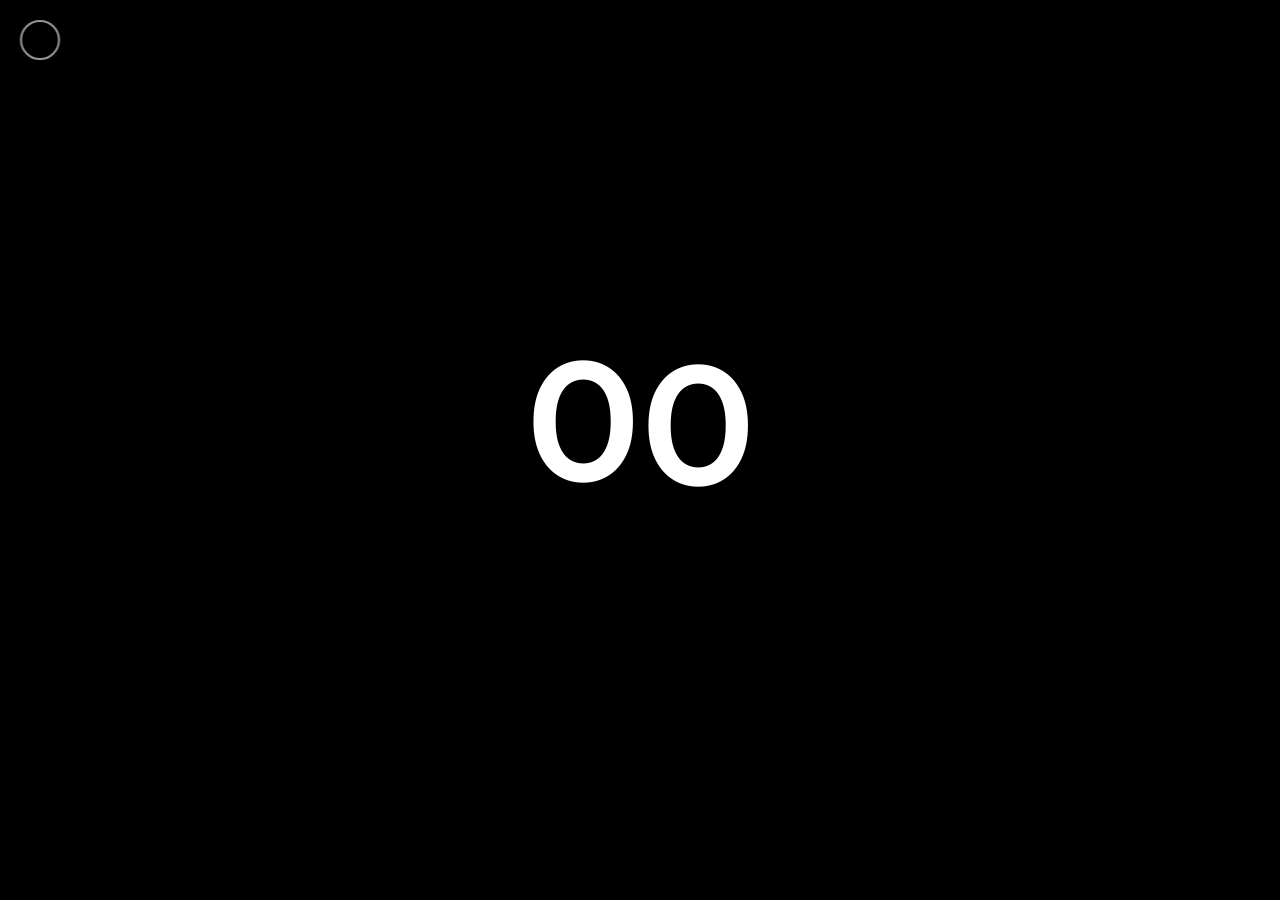
==== commit 9e3197ec: "n" ====
--- a/project01.html
+++ b/project01.html
@@ -5,6 +5,21 @@
 <!-- Google Analytics removed -->
 <title data-key="page_title">Traveler's Archive</title>
 <meta content="width=device-width, initial-scale=1.0" name="viewport"/>
+
+
+<meta name="referrer" content="strict-origin-when-cross-origin"/>
+<style id="i18n-prehide">html[data-i18n-pending="1"] body{visibility:hidden}</style>
+<script>
+(function(){
+  var l=null;
+  try{ l = localStorage.getItem('lang'); }catch(e){ l=null; }
+  l = l || 'en';
+  document.documentElement.lang = l;
+  document.documentElement.setAttribute('data-lang', l);
+  document.documentElement.setAttribute('data-i18n-pending','1');
+  window.__TA_LANG__ = l;
+})();
+</script>
 <meta content="Archive of Swiss-Nigerian encounters from the 1930s to 1970s" name="description" data-content-key="meta_description"/>
 <meta content="Centre for African Studies Basel" name="author"/>
 <meta charset="utf-8">
@@ -108,8 +123,7 @@
 <div class="content-full-width parallax-scroll-caption" id="hero-caption">
 <div class="inner">
 <h1 class="hero-title caption-timeline"><span data-key="p_swiss_title"></span></h1>
-<div class="hero-subtitle caption-timeline onload-shuffle"><span data-key="proj_swiss_archival_summary">Explore Swiss archival documents to understand cross‑cultural encounters and their contexts.</span></div>
-<div class="hero-subtitle caption-timeline secondary-font"><span data-key="project_in_development_note"></span></div>
+
 </div>
 <div class="" id="hero-footer">
 <div class="hero-footer-left">
@@ -152,7 +166,7 @@
 <div class="TravellersArchive-button-wrap parallax-wrap hide-ball">
 <div class="Travellers' Archive-button parallax-element">
 <div class="button-border rounded parallax-element-second">
-<a href="https://www.behance.net/gallery/170397053/Son-of-a-Tailor" target="_blank">
+<a href="https://www.behance.net/gallery/170397053/Son-of-a-Tailor" target="_blank" rel="noopener noreferrer">
 <span data-hover="View Project">View Project</span>
 </a>
 </div>
@@ -209,16 +223,16 @@
 <div class="button-text sticky left"><span data-hover="Back Top" data-key="back_top">Back Top</span></div>
 </div>
 <div class="footer-middle">
-<div class="copyright">2025 © <a class="link" href="https://www.Travellers' Archive.com/" target="_blank">Travellers' Archive</a>. All rights reserved.</div>
+<div class="copyright">2025 © <a class="link" href="https://www.Travellers' Archive.com/" target="_blank" rel="noopener noreferrer">Travellers' Archive</a>. All rights reserved.</div>
 </div>
 <div class="socials-wrap">
 <div class="socials-icon"><i class="fa-solid fa-share-nodes"></i></div>
 <div class="socials-text">Follow Us</div>
 <ul class="socials">
-<li><span class="parallax-wrap"><a class="parallax-element" href="https://www.dribbble.com/Travellers' Archive" target="_blank">Db</a></span></li>
-<li><span class="parallax-wrap"><a class="parallax-element" href="https://www.twitter.com/Travellers' Archivedesign" target="_blank">Tw</a></span></li>
-<li><span class="parallax-wrap"><a class="parallax-element" href="https://www.behance.com/Travellers' Archive" target="_blank">Be</a></span></li>
-<li><span class="parallax-wrap"><a class="parallax-element" href="https://www.facebook.com/Travellers' Archive.ro" target="_blank">Fb</a></span></li>
+<li><span class="parallax-wrap"><a class="parallax-element" href="https://www.dribbble.com/Travellers' Archive" target="_blank" rel="noopener noreferrer">Db</a></span></li>
+<li><span class="parallax-wrap"><a class="parallax-element" href="https://www.twitter.com/Travellers' Archivedesign" target="_blank" rel="noopener noreferrer">Tw</a></span></li>
+<li><span class="parallax-wrap"><a class="parallax-element" href="https://www.behance.com/Travellers' Archive" target="_blank" rel="noopener noreferrer">Be</a></span></li>
+<li><span class="parallax-wrap"><a class="parallax-element" href="https://www.facebook.com/Travellers' Archive.ro" target="_blank" rel="noopener noreferrer">Fb</a></span></li>
 <li><span class="parallax-wrap"><a class="parallax-element" href="https://www.instagram.com/Travellers' Archive.themes/">Ig</a></span></li>
 </ul>
 </div>
@@ -252,7 +266,6 @@
 <script src="https://cdnjs.cloudflare.com/ajax/libs/jquery.imagesloaded/5.0.0/imagesloaded.pkgd.min.js"></script>
 <script src="https://cdnjs.cloudflare.com/ajax/libs/smooth-scrollbar/8.4.0/smooth-scrollbar.js"></script>
 <script async defer src="https://maps.googleapis.com/maps/api/js?key=AIzaSyCpK1sWi3J3EbUOkF_K4-UHzi285HyFX5M&loading=async"></script>
-<script src="src/js/Traveller.js"></script>
 <script src="src/js/plugins.js"></script>
 <script src="src/js/common.js"></script>
 <script src="src/js/contact.js"></script>
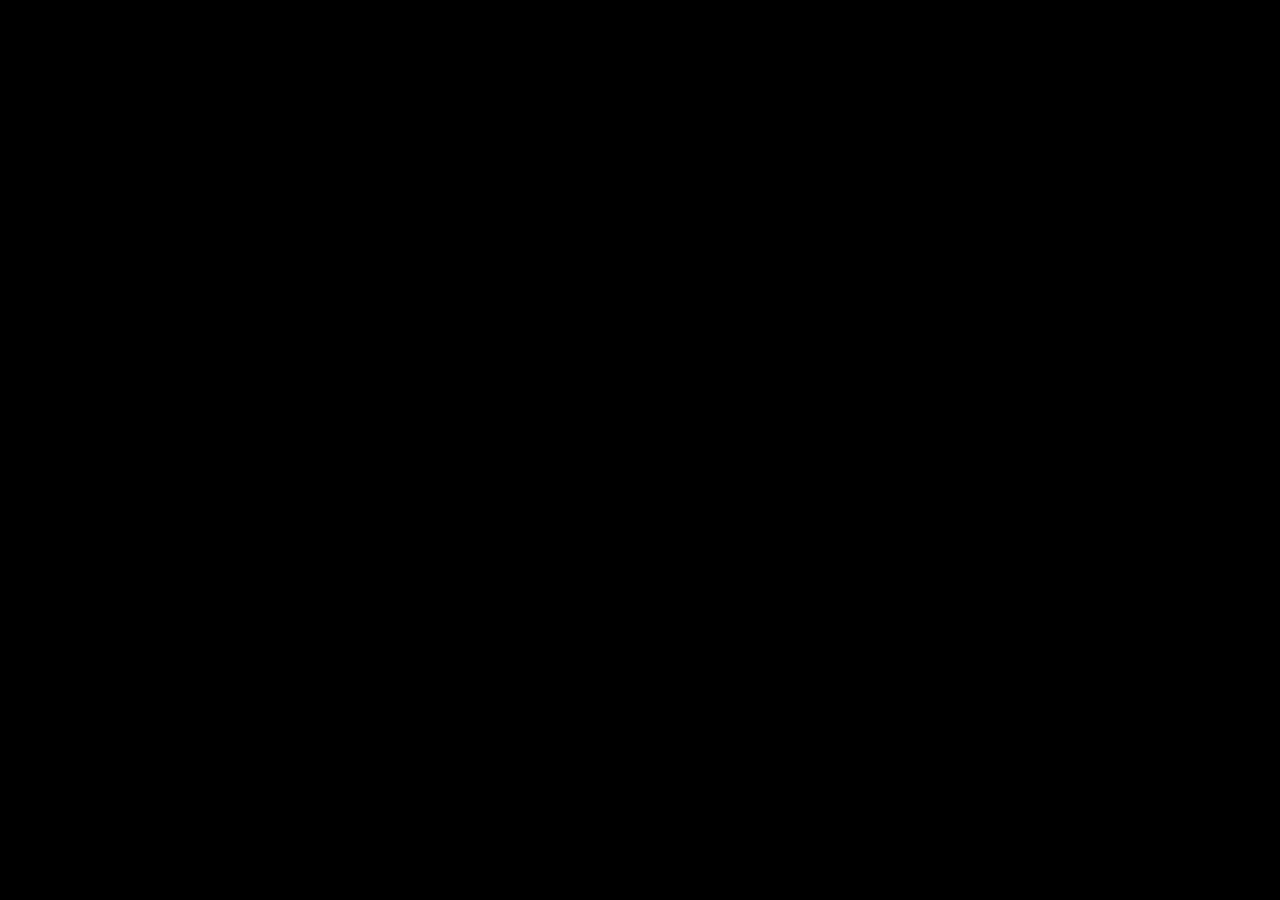
==== commit b1bd523e: "m" ====
--- a/project01.html
+++ b/project01.html
@@ -5,27 +5,12 @@
 <!-- Google Analytics removed -->
 <title data-key="page_title">Traveler's Archive</title>
 <meta content="width=device-width, initial-scale=1.0" name="viewport"/>
-
-
-<meta name="referrer" content="strict-origin-when-cross-origin"/>
-<style id="i18n-prehide">html[data-i18n-pending="1"] body{visibility:hidden}</style>
-<script>
-(function(){
-  var l=null;
-  try{ l = localStorage.getItem('lang'); }catch(e){ l=null; }
-  l = l || 'en';
-  document.documentElement.lang = l;
-  document.documentElement.setAttribute('data-lang', l);
-  document.documentElement.setAttribute('data-i18n-pending','1');
-  window.__TA_LANG__ = l;
-})();
-</script>
 <meta content="Archive of Swiss-Nigerian encounters from the 1930s to 1970s" name="description" data-content-key="meta_description"/>
 <meta content="Centre for African Studies Basel" name="author"/>
 <meta charset="utf-8">
-<link href="favicon.ico" rel="icon" type="image/ico"/>
-<link href="style.css" rel="stylesheet"/>
-<link href="src/css/all.min.css" rel="stylesheet"/>
+<link href="/favicon.ico" rel="icon" type="image/ico"/>
+<link href="/style.css" rel="stylesheet"/>
+<link href="css/all.min.css" rel="stylesheet"/>
 <link href="https://fonts.googleapis.com" rel="preconnect"/>
 <link crossorigin="" href="https://fonts.gstatic.com" rel="preconnect"/>
 <link href="https://fonts.googleapis.com/css2?family=Montserrat:wght@300;400;500;600;700;800;900&amp;display=swap
@@ -71,11 +56,11 @@
 <nav class="TravellersArchive-nav-wrapper">
 <div class="nav-height">
 <ul class="flexnav" data-breakpoint="1025">
-<li class="menu-timeline link"><a class="ajax-link" data-type="page-transition" href="index.html"><div class="before-span"><span data-hover="Home" data-key="home">Home</span></div></a></li>
-<li class="menu-timeline link"><a class="ajax-link active" data-type="page-transition" href="index-portfolio.html"><div class="before-span"><span data-hover="Projects" data-key="projects">Projects</span></div></a>
+<li class="menu-timeline link"><a class="ajax-link" data-type="page-transition" href="index.html"><div class="before-span"><span data-hover="Home" data-key="home"></span></div></a></li>
+<li class="menu-timeline link"><a class="ajax-link active" data-type="page-transition" href="index-portfolio.html"><div class="before-span"><span data-hover="Projects" data-key="projects"></span></div></a>
 </li>
-<li class="menu-timeline link"><a class="ajax-link" data-type="page-transition" href="about.html"><div class="before-span"><span data-hover="About" data-key="about">About</span></div></a></li>
-<li class="menu-timeline link"><a class="ajax-link" data-type="page-transition" href="donate.html"><div class="before-span"><span data-hover="Donate" data-key="donate">Donate</span></div></a></li>
+<li class="menu-timeline link"><a class="ajax-link" data-type="page-transition" href="about.html"><div class="before-span"><span data-hover="About" data-key="about"></span></div></a></li>
+<li class="menu-timeline link"><a class="ajax-link" data-type="page-transition" href="donate.html"><div class="before-span"><span data-hover="Donate" data-key="donate"></span></div></a></li>
 </ul>
 </div>
 </nav>
@@ -90,7 +75,7 @@
 </div>
 </div>
 </div>
-<div class="button-text sticky right"><span data-hover="Let's Talk" data-key="lets_talk" data-key="lets_talk">Let's Talk</span></div>
+<div class="button-text sticky right"><span data-hover="Let's Talk" data-key="lets_talk" data-key="lets_talk"></span></div>
 </div>
 </a>
 <!--/Header Button -->
@@ -107,7 +92,7 @@
 </div>
 </div>
 </div>
-<div class="button-text sticky right"><span data-hover="Menu" data-key="menu">Menu</span></div>
+<div class="button-text sticky right"><span data-hover="Menu" data-key="menu"></span></div>
 </div>
 <!--/Menu Burger -->
 </div>
@@ -133,7 +118,7 @@
 <i class="fa-solid fa-arrow-down"></i>
 </div>
 </div>
-<div class="button-text sticky left"><span data-hover="Scroll to Explore" data-key="scroll_explore">Scroll to Explore</span></div>
+<div class="button-text sticky left"><span data-hover="Scroll to Explore" data-key="scroll_explore"></span></div>
 </div>
 </div>
 </div>
@@ -142,7 +127,7 @@
 </div>
 <div class="change-header-color hero-pixels-cover parallax-scroll-image" id="hero-image-wrapper">
 <div class="parallax-scroll-image" id="hero-background-layer">
-<div id="hero-bg-image" style="background-image:url('src/images/traveller/image\ \(41\).png')"></div>
+<div id="hero-bg-image" style="background-image:url('images/traveller/image\ \(41\).png')"></div>
 </div>
 </div>
 <!--/Hero Section -->
@@ -152,7 +137,7 @@
 <!-- Row -->
 <div class="content-row small row_padding_top light-section" data-bgcolor="#c8c8c8">
 <figure>
-<a class="image-link" href="src/images/traveller/image (31).png"><img alt="Image Title" src="src/images/traveller/image (32).png"/></a>
+<a class="image-link" href="images/traveller/image (31).png"><img alt="Image Title" src="images/traveller/image (32).png"/></a>
 <figcaption>Caption</figcaption>
 </figure>
 </div>
@@ -166,7 +151,7 @@
 <div class="TravellersArchive-button-wrap parallax-wrap hide-ball">
 <div class="Travellers' Archive-button parallax-element">
 <div class="button-border rounded parallax-element-second">
-<a href="https://www.behance.net/gallery/170397053/Son-of-a-Tailor" target="_blank" rel="noopener noreferrer">
+<a href="https://www.behance.net/gallery/170397053/Son-of-a-Tailor" target="_blank">
 <span data-hover="View Project">View Project</span>
 </a>
 </div>
@@ -178,7 +163,7 @@
 <!-- Row -->
 <div class="content-row full light-section disable-header-gradient change-header-color" data-bgcolor="#c8c8c8">
 <figure class="has-parallax">
-<img alt="Image Title" src="src/images/traveller/image (33).png"/>
+<img alt="Image Title" src="images/traveller/image (33).png"/>
 </figure>
 </div>
 <!--/Row -->
@@ -194,14 +179,14 @@
 <a class="next-ajax-link-project" data-firstline="Next" data-secondline="Project" data-type="page-transition" href="project02.html"></a>
 <div class="next-caption">
 <div class="next-hero-title caption-timeline has-shuffle-title" data-firstline="Keep" data-secondline="Scrolling"><span>Nigerian research</span></div>
-<div class="next-hero-subtitle caption-timeline secondary-font"><span>Keep Scrolling</span></div>
+<div class="next-hero-subtitle caption-timeline secondary-font"><span data-key="keep_scrolling"></span></div>
 </div>
 </div>
 </div>
 <div class="next-hero-progress"><span></span></div>
 <div class="next-project-image-wrapper">
 <div class="next-project-image next-project-image-effects">
-<div class="next-project-image-bg" style="background-image:url('src/images/traveller/image\ \(20\).png')"></div>
+<div class="next-project-image-bg" style="background-image:url('images/traveller/image\ \(20\).png')"></div>
 </div>
 </div>
 </div>
@@ -220,19 +205,19 @@
 <i class="fa-solid fa-angle-up"></i>
 </div>
 </div>
-<div class="button-text sticky left"><span data-hover="Back Top" data-key="back_top">Back Top</span></div>
+<div class="button-text sticky left"><span data-hover="Back Top" data-key="back_top"></span></div>
 </div>
 <div class="footer-middle">
-<div class="copyright">2025 © <a class="link" href="https://www.Travellers' Archive.com/" target="_blank" rel="noopener noreferrer">Travellers' Archive</a>. All rights reserved.</div>
+<div class="copyright">2025 © <a class="link" href="https://www.Travellers' Archive.com/" target="_blank">Travellers' Archive</a>. All rights reserved.</div>
 </div>
 <div class="socials-wrap">
 <div class="socials-icon"><i class="fa-solid fa-share-nodes"></i></div>
 <div class="socials-text">Follow Us</div>
 <ul class="socials">
-<li><span class="parallax-wrap"><a class="parallax-element" href="https://www.dribbble.com/Travellers' Archive" target="_blank" rel="noopener noreferrer">Db</a></span></li>
-<li><span class="parallax-wrap"><a class="parallax-element" href="https://www.twitter.com/Travellers' Archivedesign" target="_blank" rel="noopener noreferrer">Tw</a></span></li>
-<li><span class="parallax-wrap"><a class="parallax-element" href="https://www.behance.com/Travellers' Archive" target="_blank" rel="noopener noreferrer">Be</a></span></li>
-<li><span class="parallax-wrap"><a class="parallax-element" href="https://www.facebook.com/Travellers' Archive.ro" target="_blank" rel="noopener noreferrer">Fb</a></span></li>
+<li><span class="parallax-wrap"><a class="parallax-element" href="https://www.dribbble.com/Travellers' Archive" target="_blank">Db</a></span></li>
+<li><span class="parallax-wrap"><a class="parallax-element" href="https://www.twitter.com/Travellers' Archivedesign" target="_blank">Tw</a></span></li>
+<li><span class="parallax-wrap"><a class="parallax-element" href="https://www.behance.com/Travellers' Archive" target="_blank">Be</a></span></li>
+<li><span class="parallax-wrap"><a class="parallax-element" href="https://www.facebook.com/Travellers' Archive.ro" target="_blank">Fb</a></span></li>
 <li><span class="parallax-wrap"><a class="parallax-element" href="https://www.instagram.com/Travellers' Archive.themes/">Ig</a></span></li>
 </ul>
 </div>
@@ -258,7 +243,7 @@
 <div class="hero-translate"></div>
 </div>
 <div id="rotate-device"></div>
-<script src="src/js/jquery.min.js"></script>
+<script src="js/jquery.min.js"></script>
 <script src="https://cdnjs.cloudflare.com/ajax/libs/gsap/3.11.4/gsap.min.js"></script>
 <script src="https://cdnjs.cloudflare.com/ajax/libs/gsap/3.11.4/ScrollTrigger.min.js"></script>
 <script src="https://cdnjs.cloudflare.com/ajax/libs/gsap/3.11.4/Flip.min.js"></script>
@@ -266,10 +251,10 @@
 <script src="https://cdnjs.cloudflare.com/ajax/libs/jquery.imagesloaded/5.0.0/imagesloaded.pkgd.min.js"></script>
 <script src="https://cdnjs.cloudflare.com/ajax/libs/smooth-scrollbar/8.4.0/smooth-scrollbar.js"></script>
 <script async defer src="https://maps.googleapis.com/maps/api/js?key=AIzaSyCpK1sWi3J3EbUOkF_K4-UHzi285HyFX5M&loading=async"></script>
-<script src="src/js/plugins.js"></script>
-<script src="src/js/common.js"></script>
-<script src="src/js/contact.js"></script>
-<script src="src/js/scripts.js"></script>
-<script src="src/js/lang.js"></script>
+<script src="js/plugins.js"></script>
+<script src="js/common.js"></script>
+<script src="js/contact.js"></script>
+<script src="js/scripts.js"></script>
+<script src="js/lang.js"></script>
 </body>
 </html>
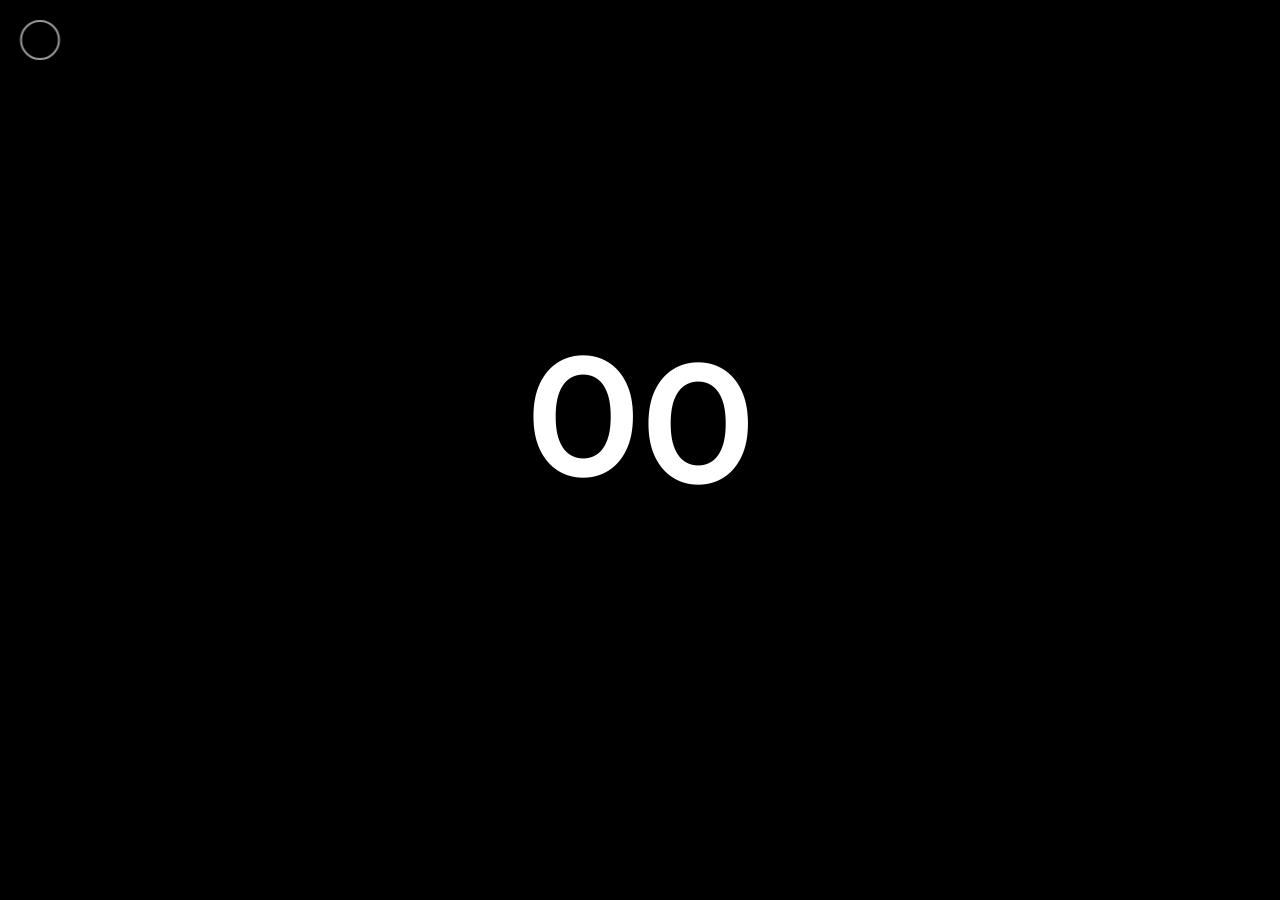
==== commit d62b2a61: "n" ====
--- a/project01.html
+++ b/project01.html
@@ -8,9 +8,9 @@
 <meta content="Archive of Swiss-Nigerian encounters from the 1930s to 1970s" name="description" data-content-key="meta_description"/>
 <meta content="Centre for African Studies Basel" name="author"/>
 <meta charset="utf-8">
-<link href="/favicon.ico" rel="icon" type="image/ico"/>
-<link href="/style.css" rel="stylesheet"/>
-<link href="css/all.min.css" rel="stylesheet"/>
+<link href="favicon.ico" rel="icon" type="image/ico"/>
+<link href="style.css" rel="stylesheet"/>
+<link href="src/css/all.min.css" rel="stylesheet"/>
 <link href="https://fonts.googleapis.com" rel="preconnect"/>
 <link crossorigin="" href="https://fonts.gstatic.com" rel="preconnect"/>
 <link href="https://fonts.googleapis.com/css2?family=Montserrat:wght@300;400;500;600;700;800;900&amp;display=swap
@@ -56,11 +56,11 @@
 <nav class="TravellersArchive-nav-wrapper">
 <div class="nav-height">
 <ul class="flexnav" data-breakpoint="1025">
-<li class="menu-timeline link"><a class="ajax-link" data-type="page-transition" href="index.html"><div class="before-span"><span data-hover="Home" data-key="home"></span></div></a></li>
-<li class="menu-timeline link"><a class="ajax-link active" data-type="page-transition" href="index-portfolio.html"><div class="before-span"><span data-hover="Projects" data-key="projects"></span></div></a>
+<li class="menu-timeline link"><a class="ajax-link" data-type="page-transition" href="index.html"><div class="before-span"><span data-hover="Home" data-key="home">Home</span></div></a></li>
+<li class="menu-timeline link"><a class="ajax-link active" data-type="page-transition" href="index-portfolio.html"><div class="before-span"><span data-hover="Projects" data-key="projects">Projects</span></div></a>
 </li>
-<li class="menu-timeline link"><a class="ajax-link" data-type="page-transition" href="about.html"><div class="before-span"><span data-hover="About" data-key="about"></span></div></a></li>
-<li class="menu-timeline link"><a class="ajax-link" data-type="page-transition" href="donate.html"><div class="before-span"><span data-hover="Donate" data-key="donate"></span></div></a></li>
+<li class="menu-timeline link"><a class="ajax-link" data-type="page-transition" href="about.html"><div class="before-span"><span data-hover="About" data-key="about">About</span></div></a></li>
+<li class="menu-timeline link"><a class="ajax-link" data-type="page-transition" href="donate.html"><div class="before-span"><span data-hover="Donate" data-key="donate">Donate</span></div></a></li>
 </ul>
 </div>
 </nav>
@@ -75,7 +75,7 @@
 </div>
 </div>
 </div>
-<div class="button-text sticky right"><span data-hover="Let's Talk" data-key="lets_talk" data-key="lets_talk"></span></div>
+<div class="button-text sticky right"><span data-hover="Let's Talk" data-key="lets_talk" data-key="lets_talk">Let's Talk</span></div>
 </div>
 </a>
 <!--/Header Button -->
@@ -92,7 +92,7 @@
 </div>
 </div>
 </div>
-<div class="button-text sticky right"><span data-hover="Menu" data-key="menu"></span></div>
+<div class="button-text sticky right"><span data-hover="Menu" data-key="menu">Menu</span></div>
 </div>
 <!--/Menu Burger -->
 </div>
@@ -108,7 +108,8 @@
 <div class="content-full-width parallax-scroll-caption" id="hero-caption">
 <div class="inner">
 <h1 class="hero-title caption-timeline"><span data-key="p_swiss_title"></span></h1>
-
+<div class="hero-subtitle caption-timeline onload-shuffle"><span data-key="proj_swiss_archival_summary">Explore Swiss archival documents to understand cross‑cultural encounters and their contexts.</span></div>
+<div class="hero-subtitle caption-timeline secondary-font"><span data-key="project_in_development_note"></span></div>
 </div>
 <div class="" id="hero-footer">
 <div class="hero-footer-left">
@@ -118,7 +119,7 @@
 <i class="fa-solid fa-arrow-down"></i>
 </div>
 </div>
-<div class="button-text sticky left"><span data-hover="Scroll to Explore" data-key="scroll_explore"></span></div>
+<div class="button-text sticky left"><span data-hover="Scroll to Explore" data-key="scroll_explore">Scroll to Explore</span></div>
 </div>
 </div>
 </div>
@@ -127,7 +128,7 @@
 </div>
 <div class="change-header-color hero-pixels-cover parallax-scroll-image" id="hero-image-wrapper">
 <div class="parallax-scroll-image" id="hero-background-layer">
-<div id="hero-bg-image" style="background-image:url('images/traveller/image\ \(41\).png')"></div>
+<div id="hero-bg-image" style="background-image:url('src/images/traveller/image\ \(41\).png')"></div>
 </div>
 </div>
 <!--/Hero Section -->
@@ -137,7 +138,7 @@
 <!-- Row -->
 <div class="content-row small row_padding_top light-section" data-bgcolor="#c8c8c8">
 <figure>
-<a class="image-link" href="images/traveller/image (31).png"><img alt="Image Title" src="images/traveller/image (32).png"/></a>
+<a class="image-link" href="src/images/traveller/image (31).png"><img alt="Image Title" src="src/images/traveller/image (32).png"/></a>
 <figcaption>Caption</figcaption>
 </figure>
 </div>
@@ -163,7 +164,7 @@
 <!-- Row -->
 <div class="content-row full light-section disable-header-gradient change-header-color" data-bgcolor="#c8c8c8">
 <figure class="has-parallax">
-<img alt="Image Title" src="images/traveller/image (33).png"/>
+<img alt="Image Title" src="src/images/traveller/image (33).png"/>
 </figure>
 </div>
 <!--/Row -->
@@ -179,14 +180,14 @@
 <a class="next-ajax-link-project" data-firstline="Next" data-secondline="Project" data-type="page-transition" href="project02.html"></a>
 <div class="next-caption">
 <div class="next-hero-title caption-timeline has-shuffle-title" data-firstline="Keep" data-secondline="Scrolling"><span>Nigerian research</span></div>
-<div class="next-hero-subtitle caption-timeline secondary-font"><span data-key="keep_scrolling"></span></div>
+<div class="next-hero-subtitle caption-timeline secondary-font"><span>Keep Scrolling</span></div>
 </div>
 </div>
 </div>
 <div class="next-hero-progress"><span></span></div>
 <div class="next-project-image-wrapper">
 <div class="next-project-image next-project-image-effects">
-<div class="next-project-image-bg" style="background-image:url('images/traveller/image\ \(20\).png')"></div>
+<div class="next-project-image-bg" style="background-image:url('src/images/traveller/image\ \(20\).png')"></div>
 </div>
 </div>
 </div>
@@ -205,7 +206,7 @@
 <i class="fa-solid fa-angle-up"></i>
 </div>
 </div>
-<div class="button-text sticky left"><span data-hover="Back Top" data-key="back_top"></span></div>
+<div class="button-text sticky left"><span data-hover="Back Top" data-key="back_top">Back Top</span></div>
 </div>
 <div class="footer-middle">
 <div class="copyright">2025 © <a class="link" href="https://www.Travellers' Archive.com/" target="_blank">Travellers' Archive</a>. All rights reserved.</div>
@@ -243,7 +244,7 @@
 <div class="hero-translate"></div>
 </div>
 <div id="rotate-device"></div>
-<script src="js/jquery.min.js"></script>
+<script src="src/js/jquery.min.js"></script>
 <script src="https://cdnjs.cloudflare.com/ajax/libs/gsap/3.11.4/gsap.min.js"></script>
 <script src="https://cdnjs.cloudflare.com/ajax/libs/gsap/3.11.4/ScrollTrigger.min.js"></script>
 <script src="https://cdnjs.cloudflare.com/ajax/libs/gsap/3.11.4/Flip.min.js"></script>
@@ -251,10 +252,11 @@
 <script src="https://cdnjs.cloudflare.com/ajax/libs/jquery.imagesloaded/5.0.0/imagesloaded.pkgd.min.js"></script>
 <script src="https://cdnjs.cloudflare.com/ajax/libs/smooth-scrollbar/8.4.0/smooth-scrollbar.js"></script>
 <script async defer src="https://maps.googleapis.com/maps/api/js?key=AIzaSyCpK1sWi3J3EbUOkF_K4-UHzi285HyFX5M&loading=async"></script>
-<script src="js/plugins.js"></script>
-<script src="js/common.js"></script>
-<script src="js/contact.js"></script>
-<script src="js/scripts.js"></script>
-<script src="js/lang.js"></script>
+<script src="src/js/Traveller.js"></script>
+<script src="src/js/plugins.js"></script>
+<script src="src/js/common.js"></script>
+<script src="src/js/contact.js"></script>
+<script src="src/js/scripts.js"></script>
+<script src="src/js/lang.js"></script>
 </body>
 </html>
--- a/style.css
+++ b/style.css
@@ -11,6 +11,10 @@
 @import url("./src/css/portfolio.css");
 @import url("./src/css/shortcodes.css");
 @import url("./src/css/assets.css");
+@import url("./src/css/responsive-fixes.css");
+
+
+
 /*------------------------------------------------------------------
 
 01. General Styles
